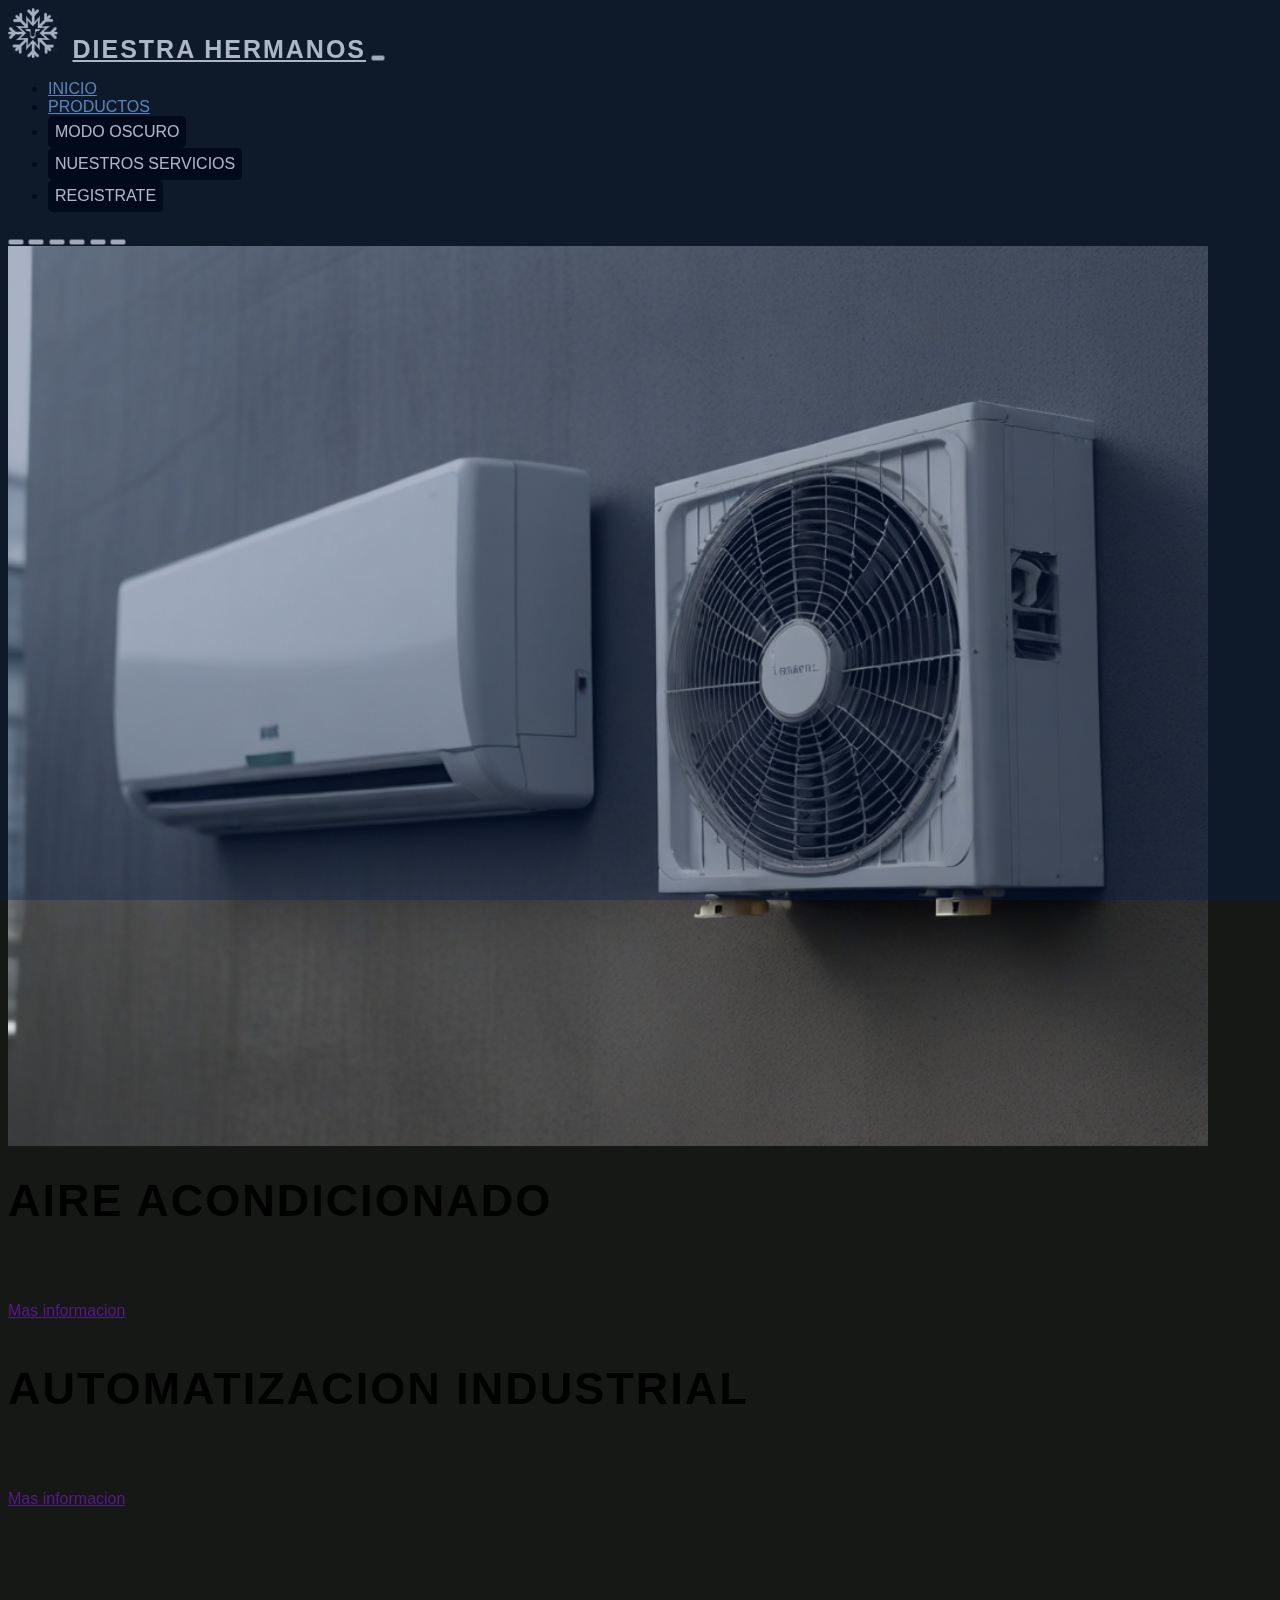
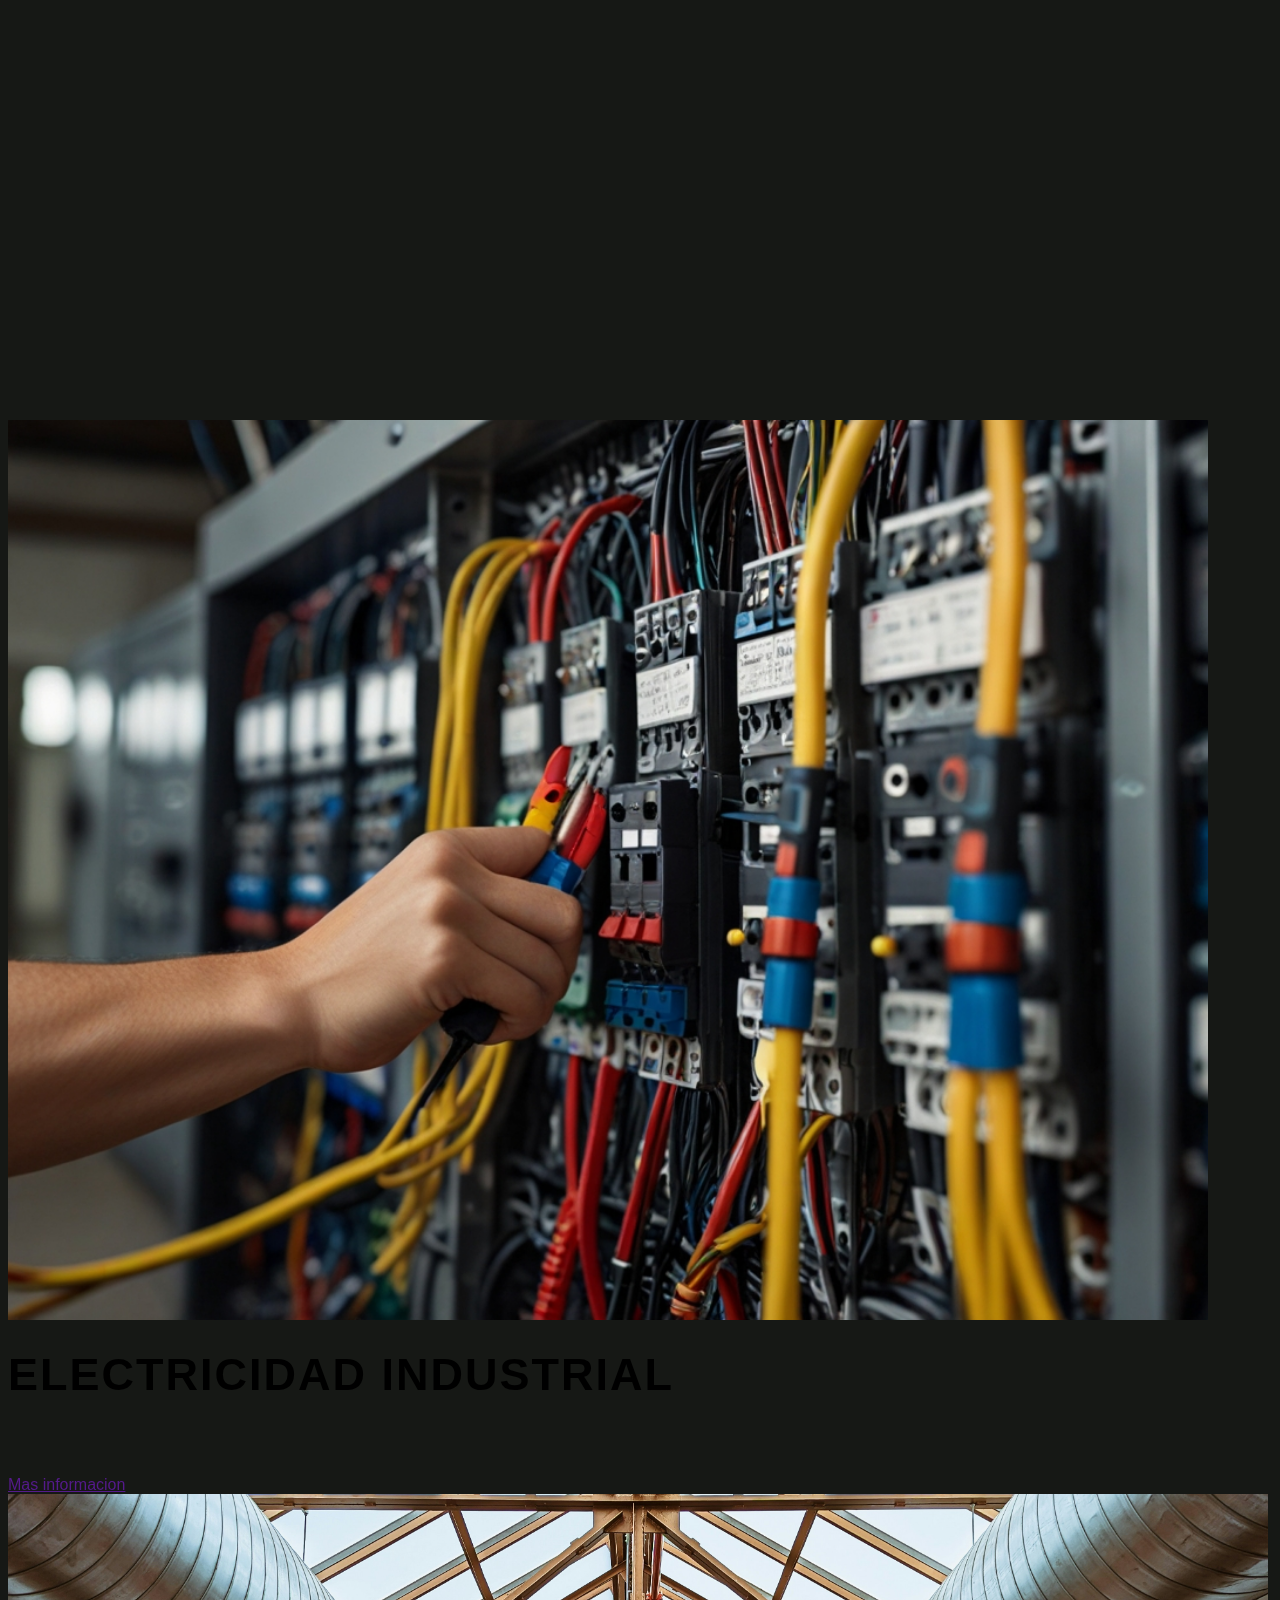
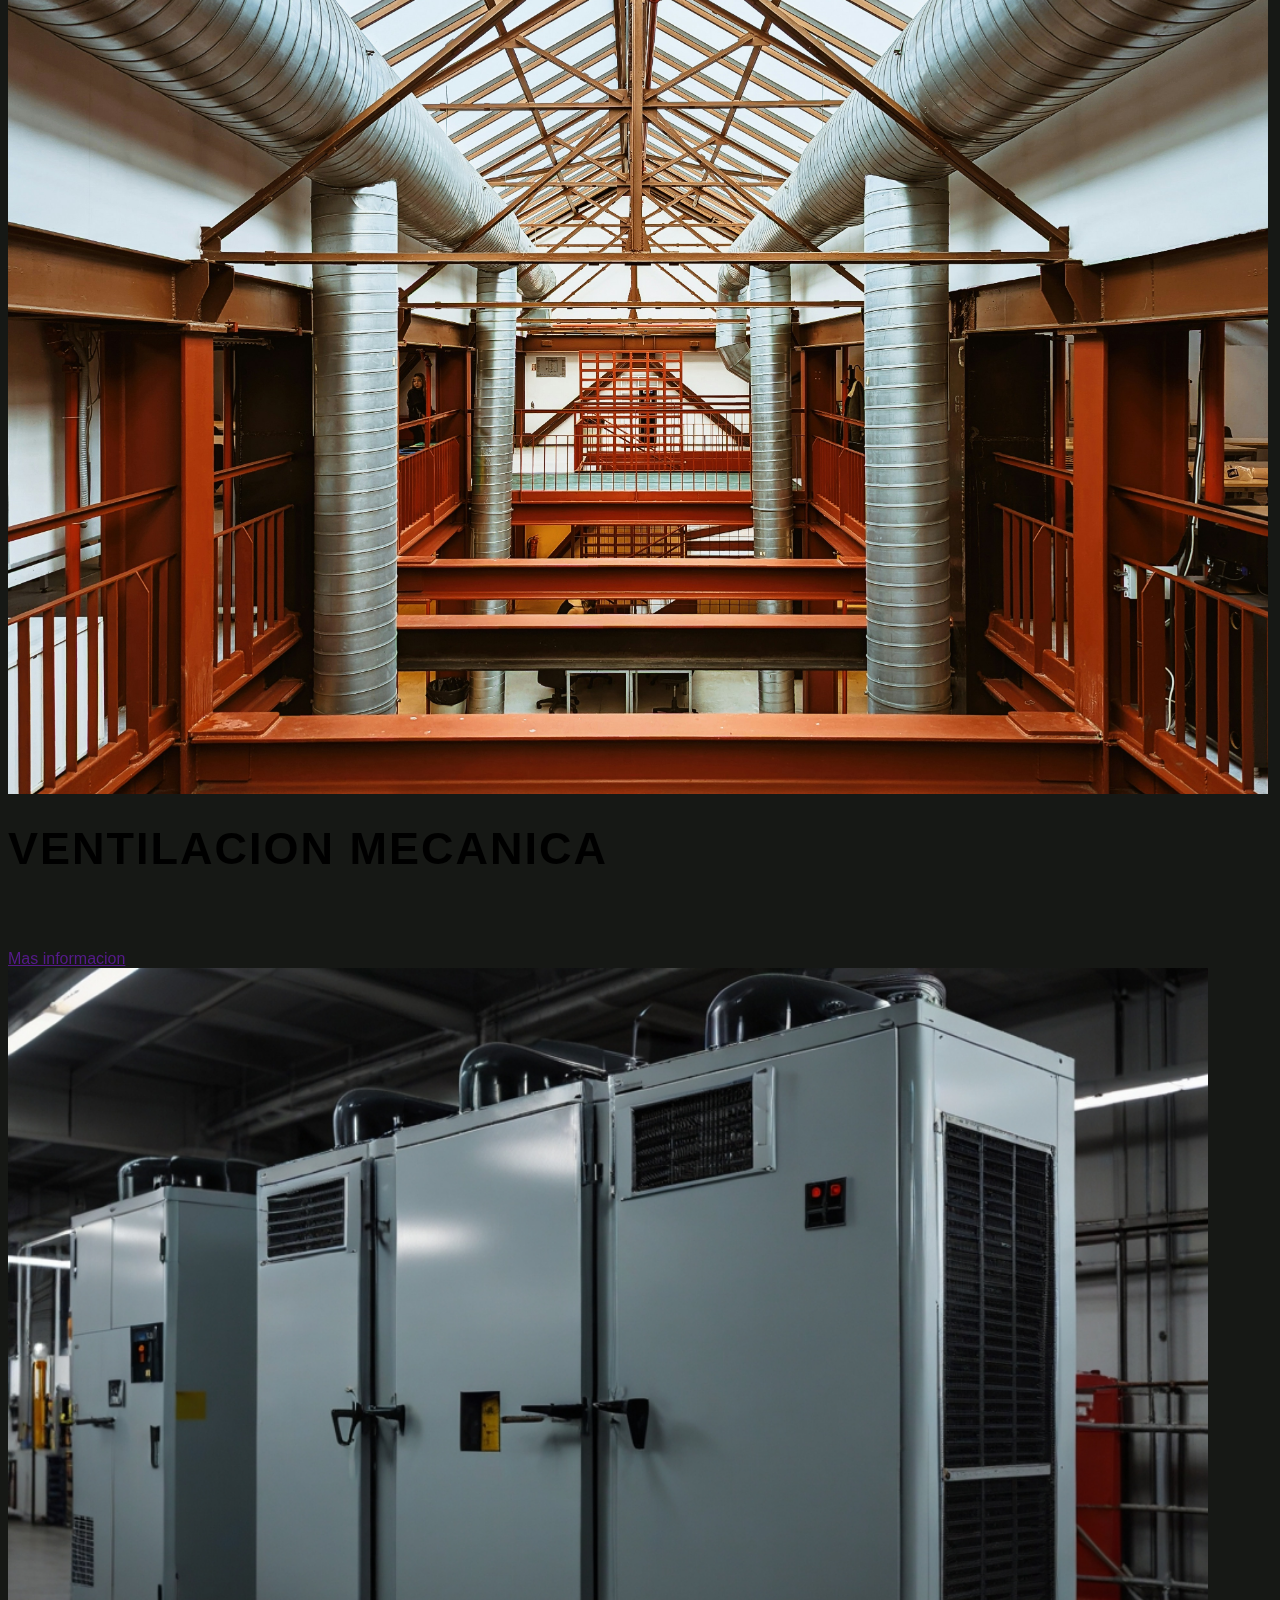
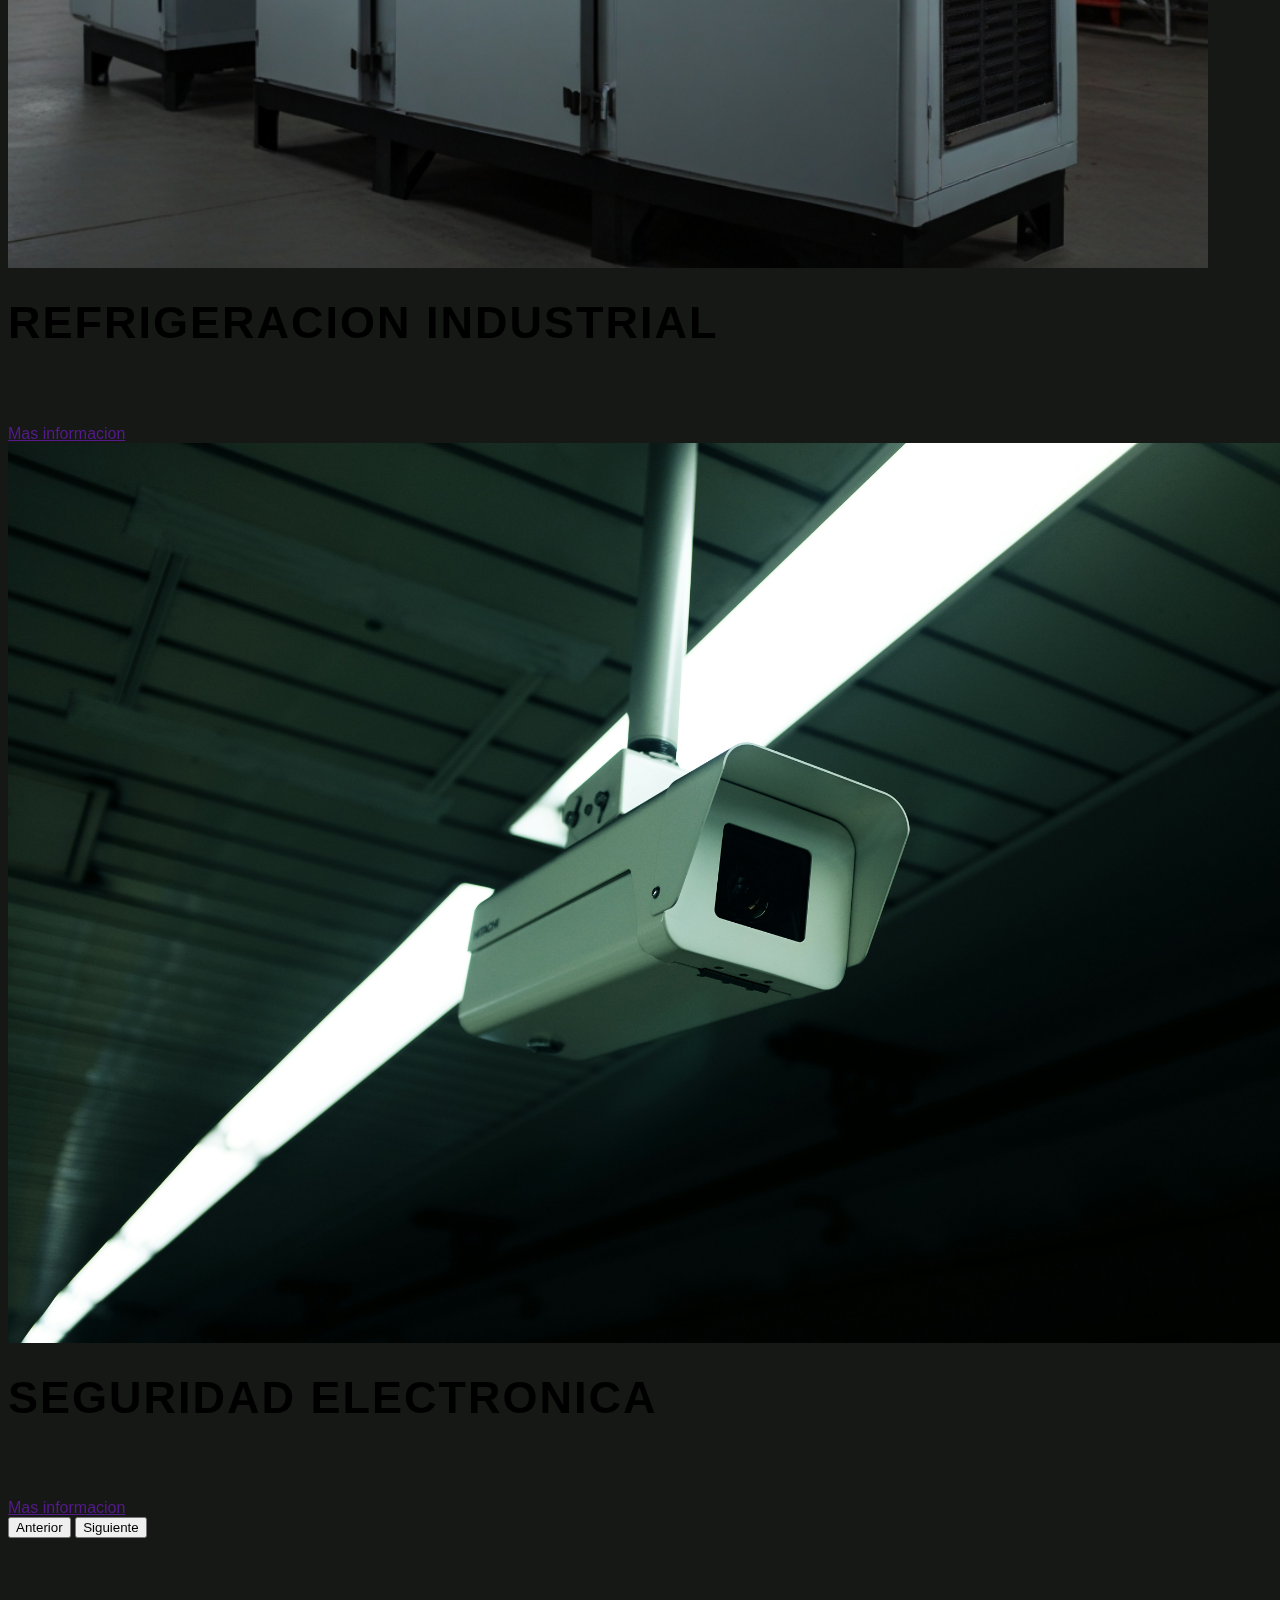
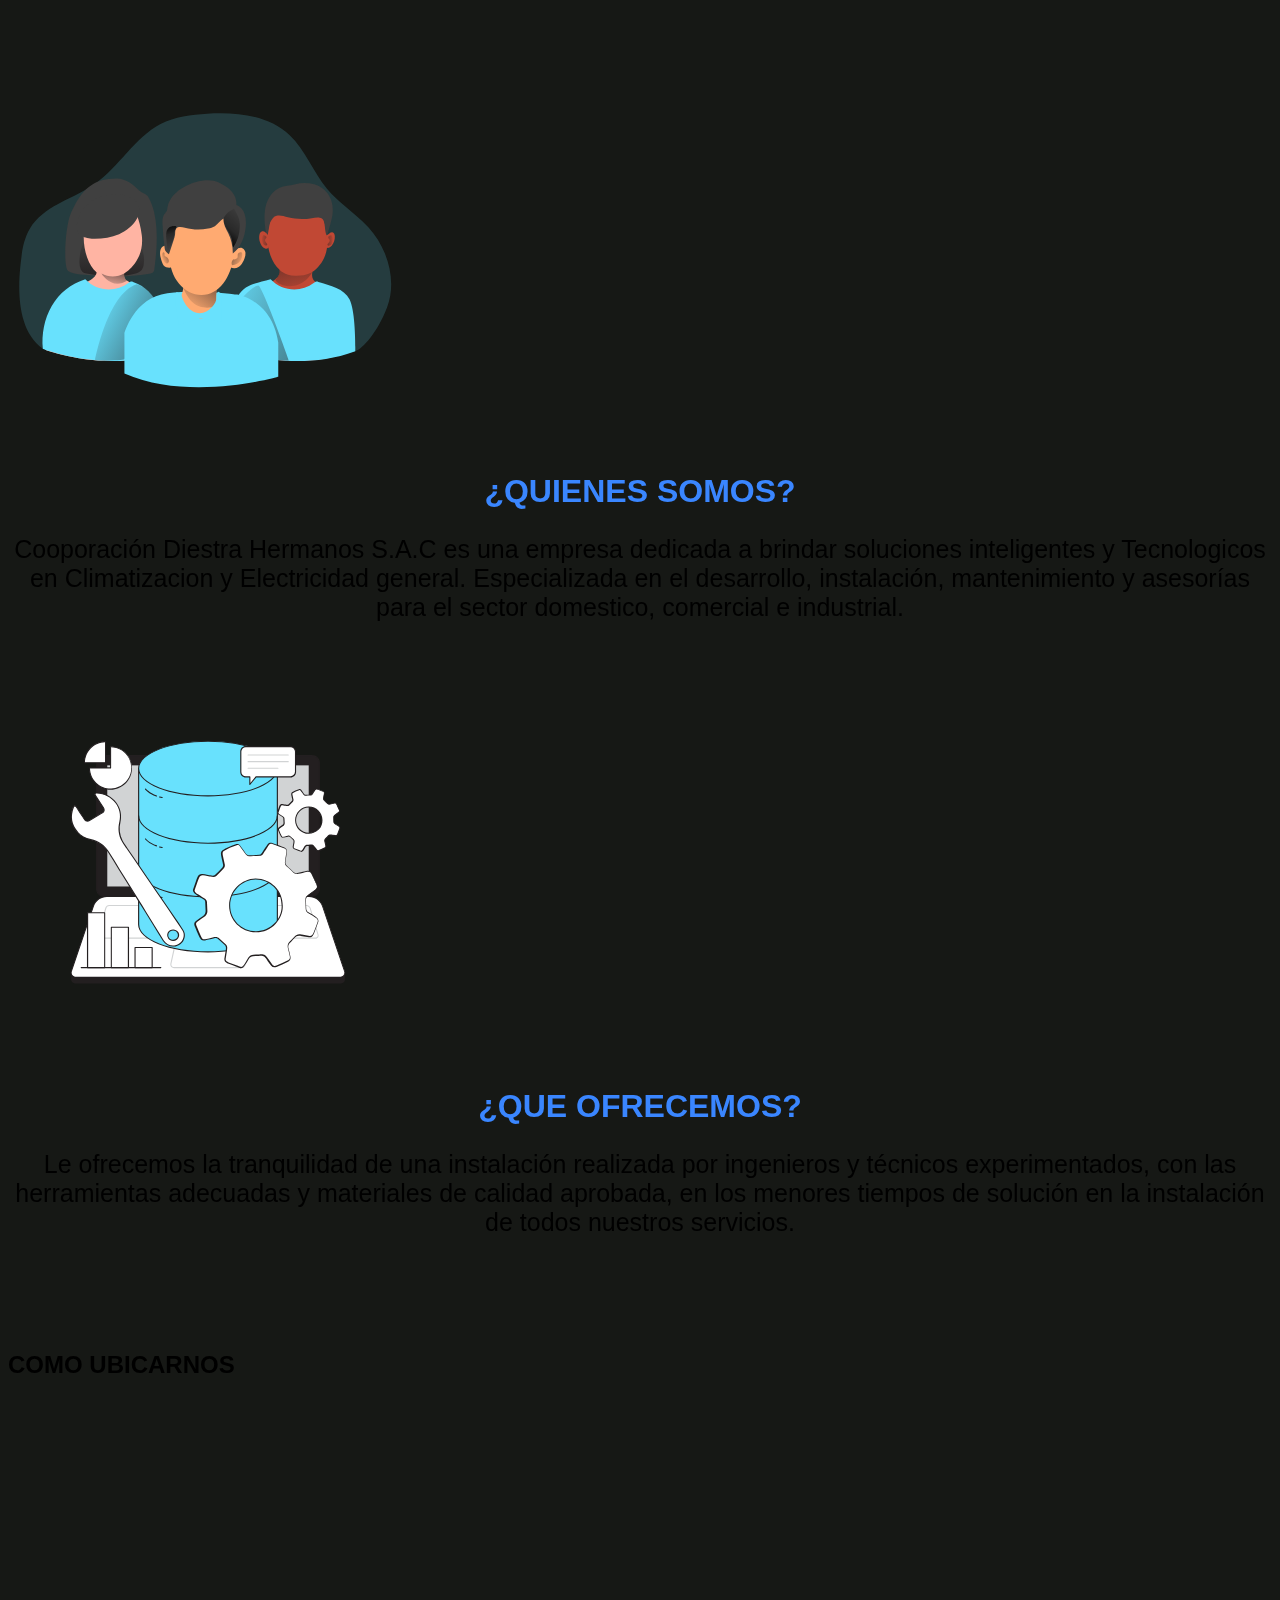
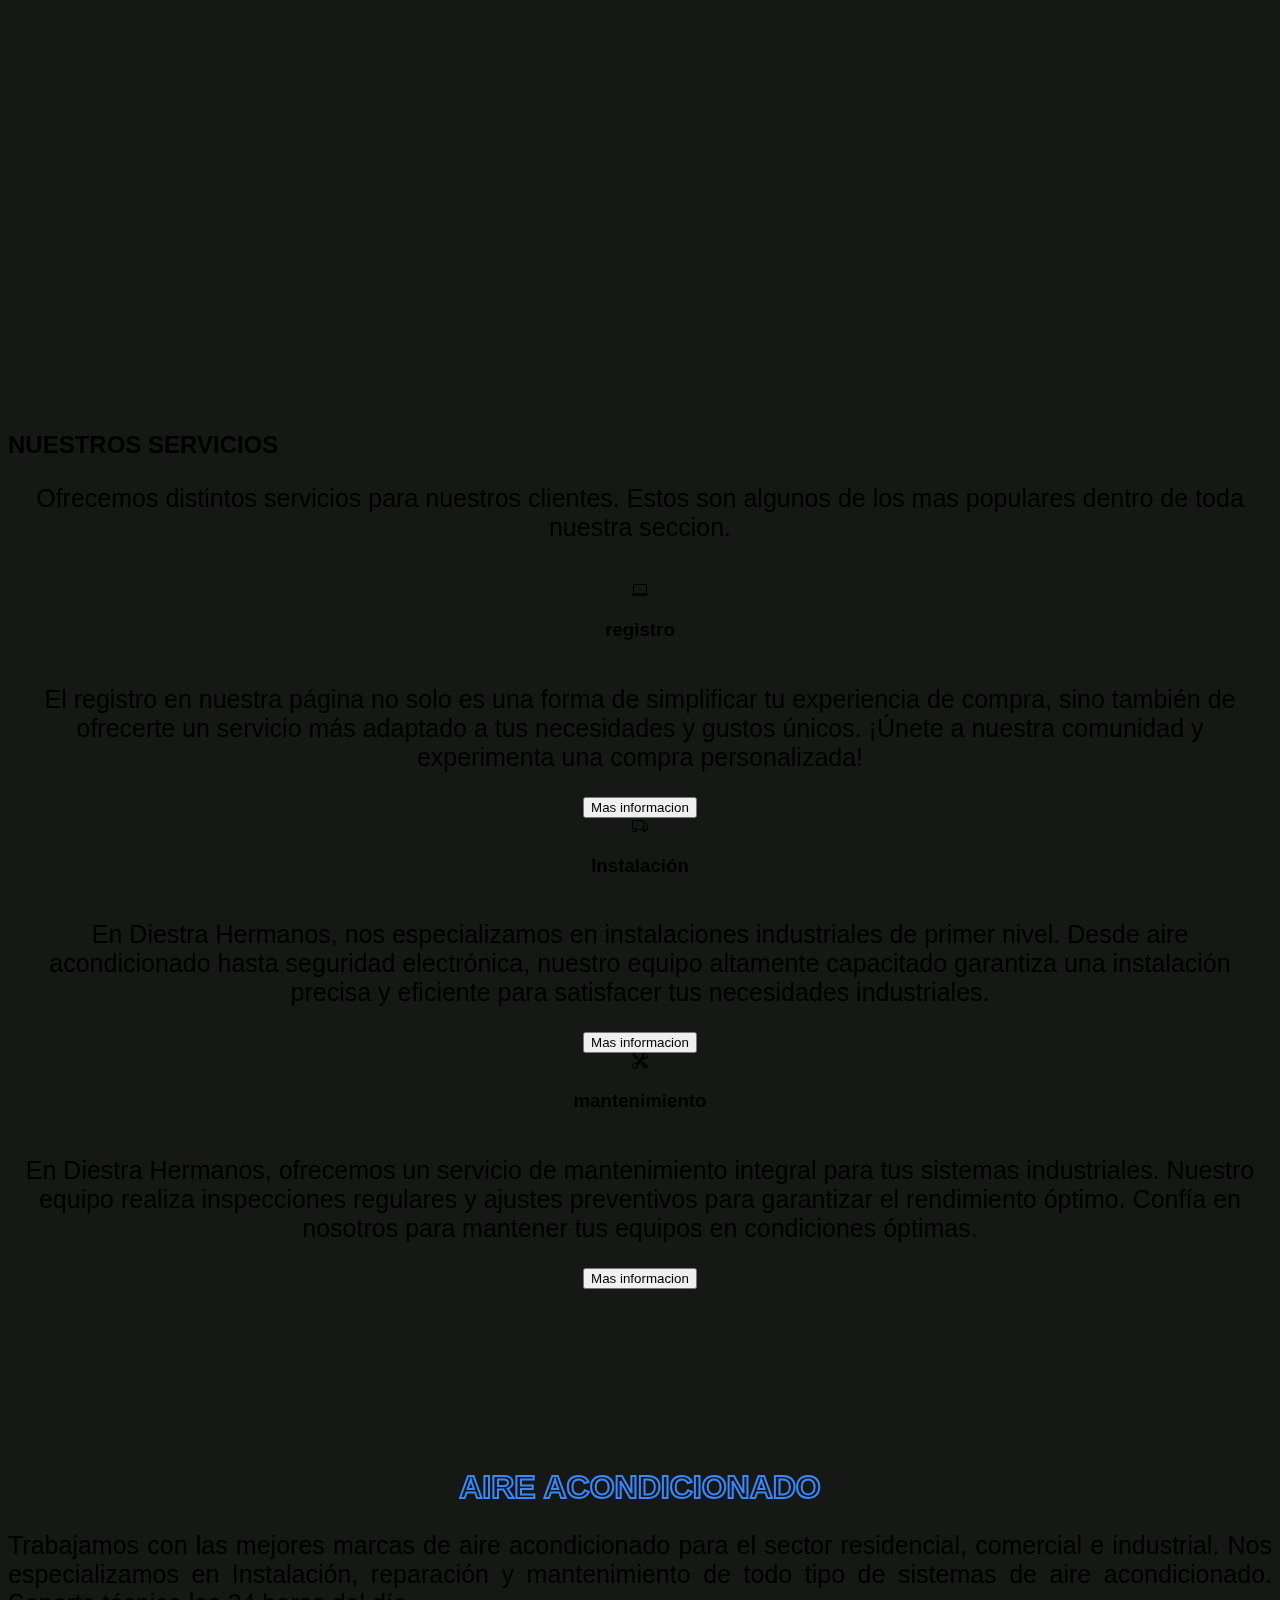
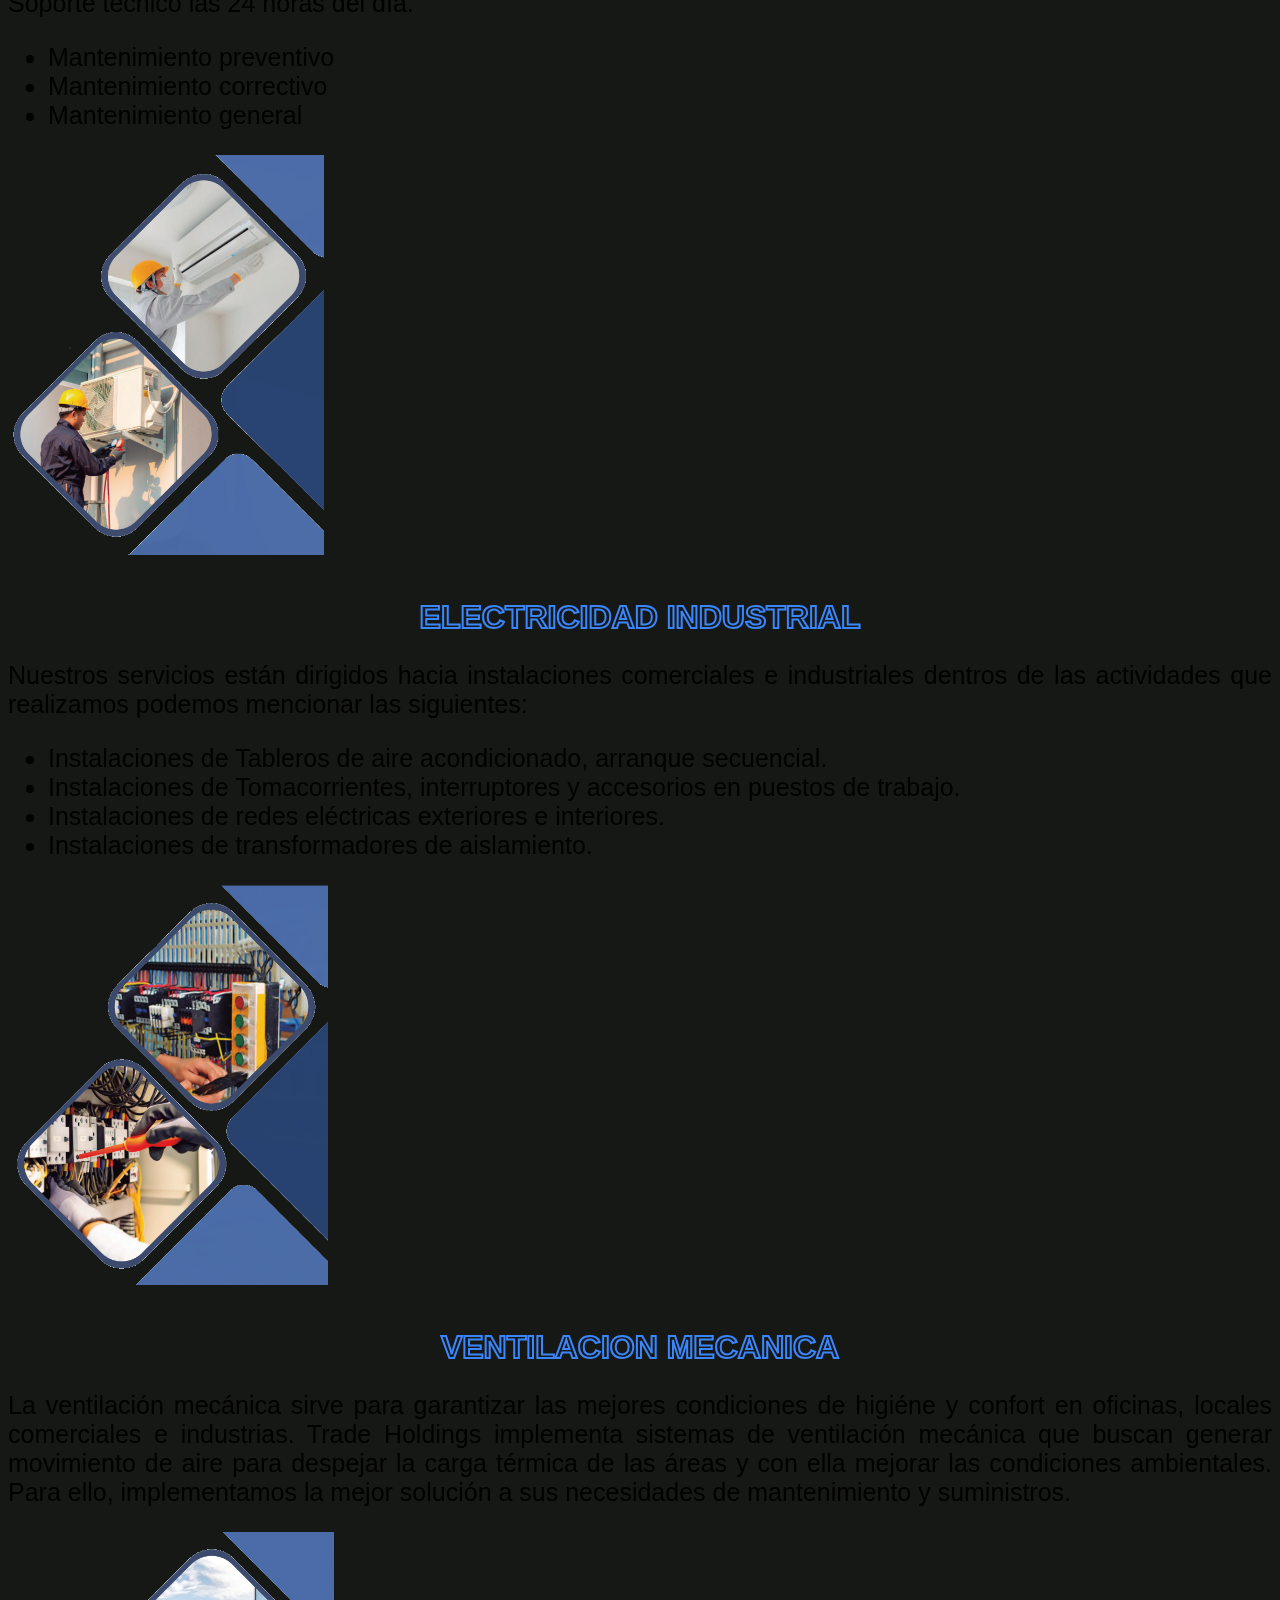
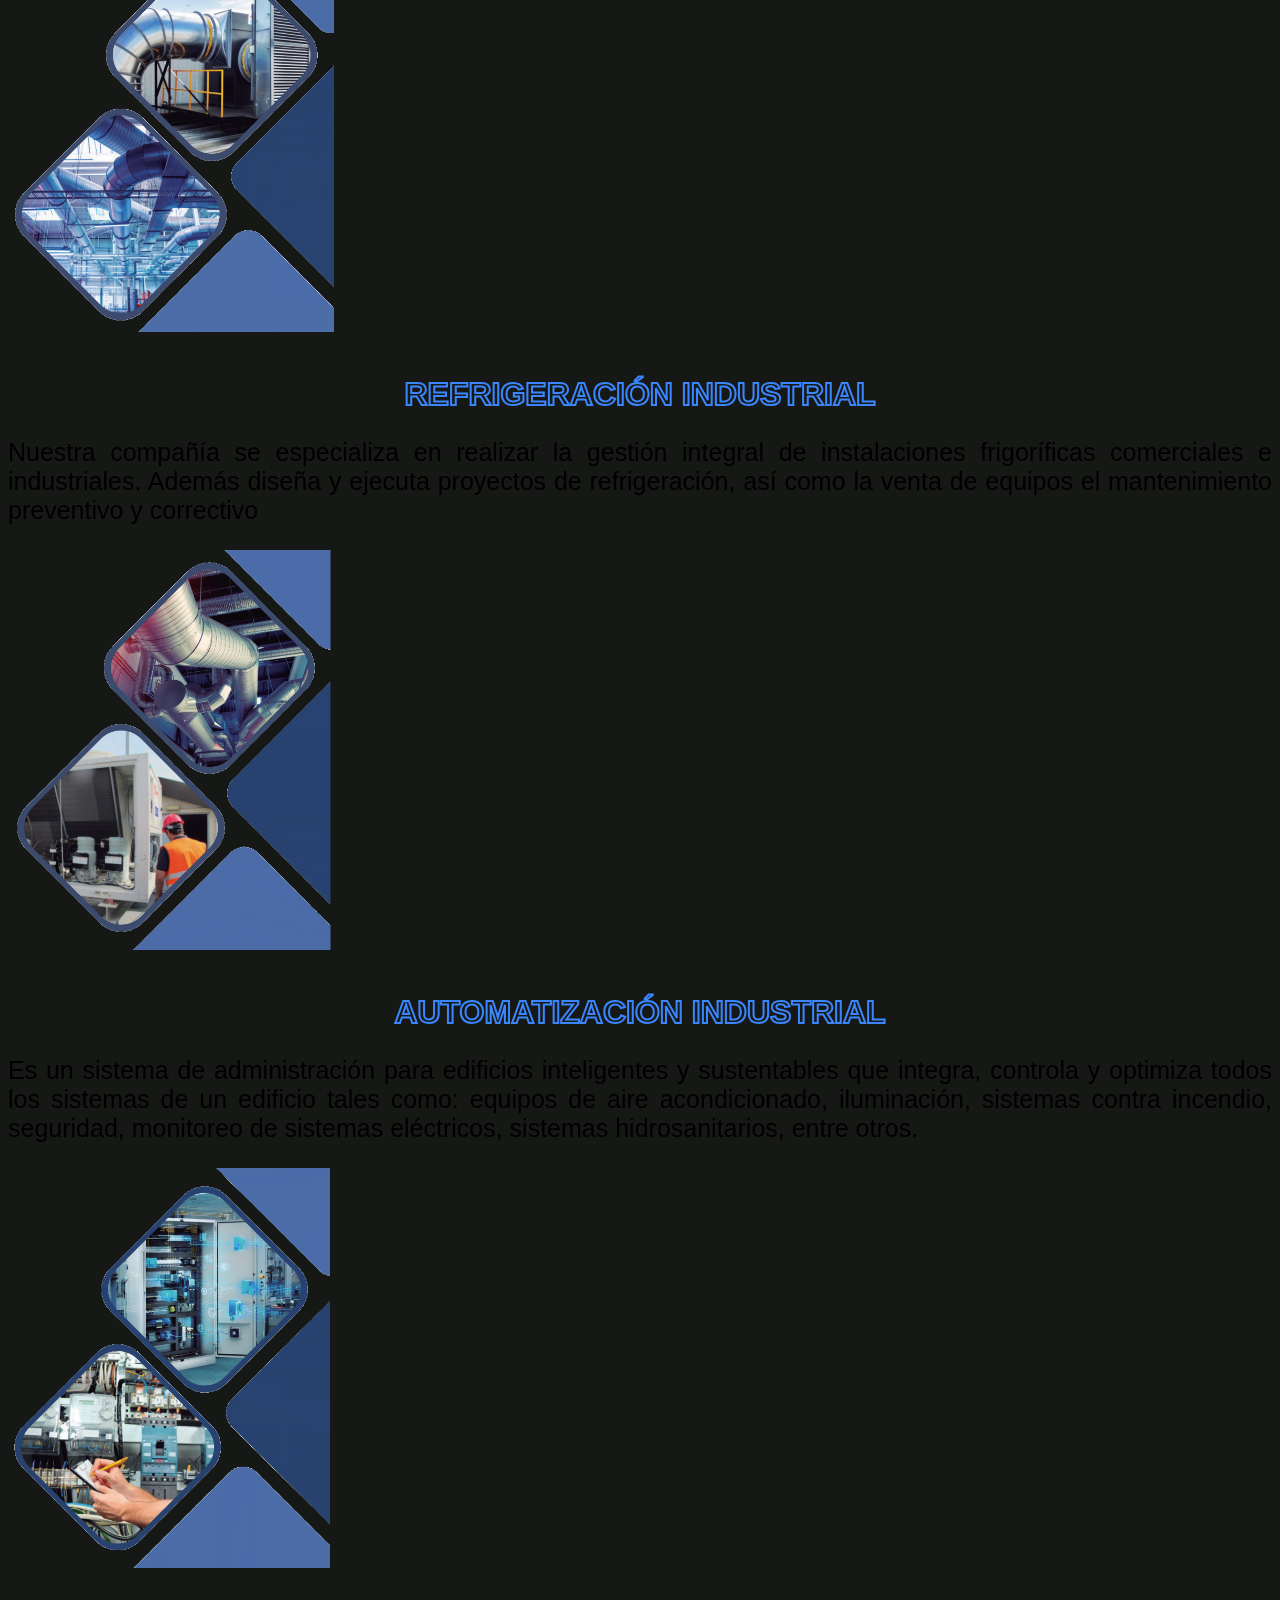
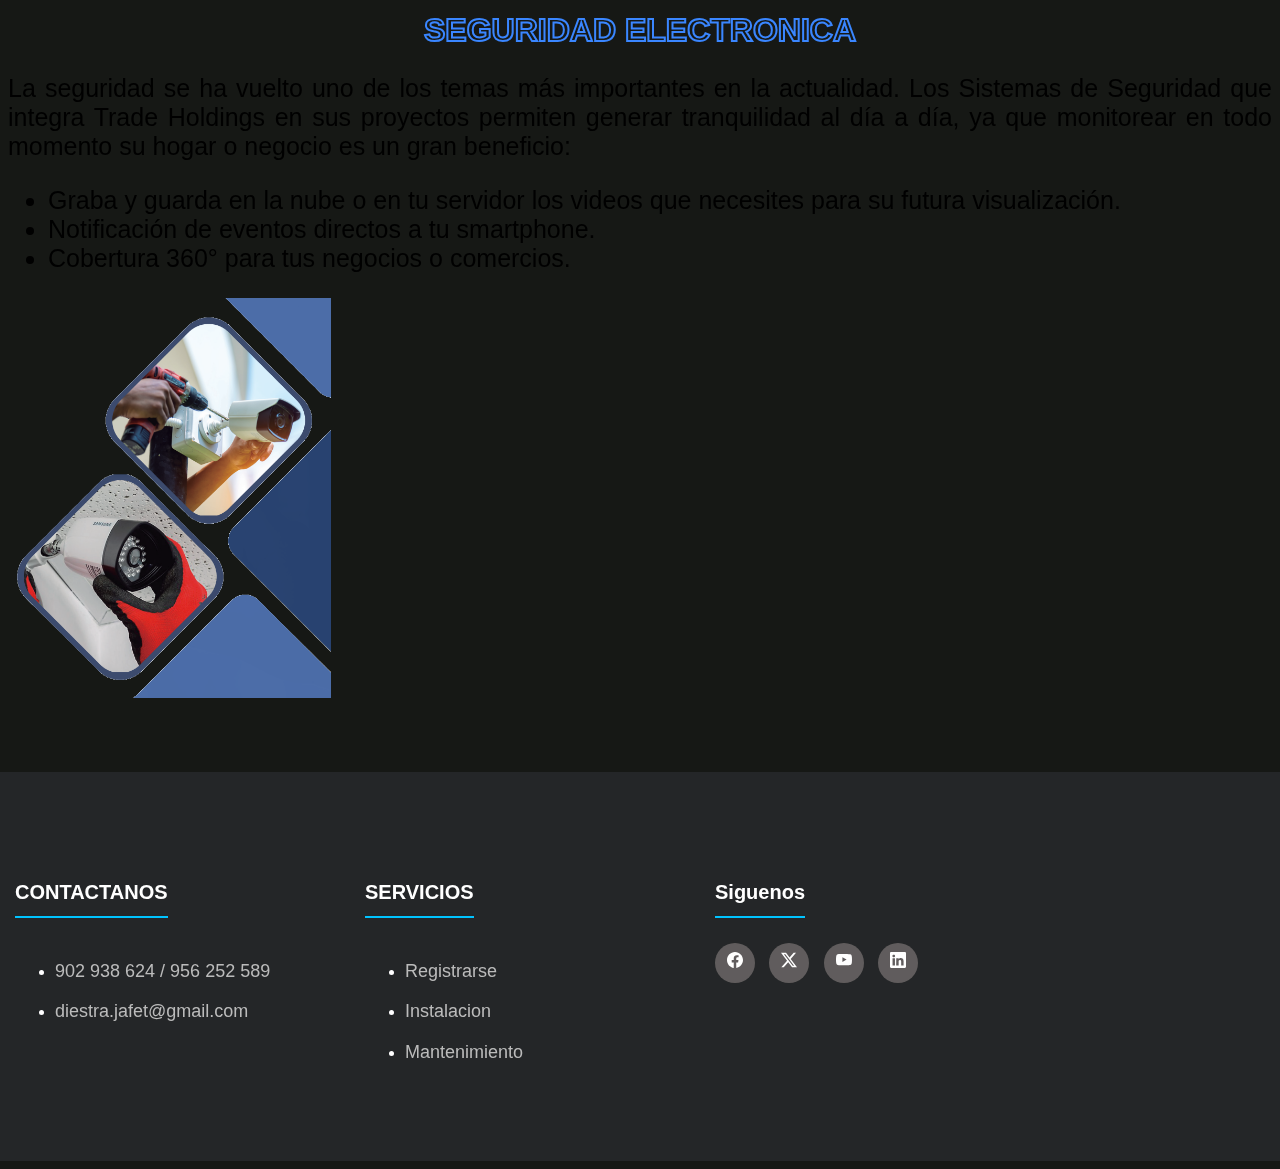
==== Index.html @ 37dc2a73 "Actu 1" ====
<!DOCTYPE html>
<html lang="en">
<head>
    <meta charset="UTF-8">
    <meta name="viewport" content="width=device-width, initial-scale=1.0">
    <link rel="icon" href="imagenes/DH_logo.png">
    <title>CORPORACION DIESTRA HERMANOS</title>
    <link href="https://cdn.jsdelivr.net/npm/bootstrap@5.3.2/dist/css/bootstrap.min.css" rel="stylesheet" integrity="sha384-T3c6CoIi6uLrA9TneNEoa7RxnatzjcDSCmG1MXxSR1GAsXEV/Dwwykc2MPK8M2HN" crossorigin="anonymous">
    <link rel="stylesheet" href="https://cdn.jsdelivr.net/npm/bootstrap-icons@1.11.1/font/bootstrap-icons.css">
    <link rel="stylesheet" href="CSS/estilos.css">
    <script type="text/javascript" src="JS/java-inicio.js"></script>
</head>
<body>
    
<header>
    <nav class="navbar navbar-expand-lg navbar-dark bg-black fixed-top ">
        <div class="container">
            <img src="imagenes/DH_logo.png" class="imglogo">
            <a href="Index.html" class="navbar-brand"> <span class="text-primary">diestra hermanos</a>
            <button class="navbar-toggler" type="button" data-bs-toggle="collapse" data-bs-target="#navbarS" aria-controls="navbarS" aria-expanded="false" 
            aria-label="Toggle-navigation">
            <span class="navbar-toggler-icon"></span>

            </button>
            <div class="collapse navbar-collapse" id="navbarS">
                <ul class="navbar-nav ms-auto mb-2 mb-lg-0">
                    <li class="nav-item">
                        <a href="Index.html" class="nav-link">Inicio</a>
                    </li>
                    <li class="nav-item">
                        <a href="" class="nav-link">PRODUCTOS</a>
                    </li>
                    <li class="nav-item">
                        <button id="bdark">
                                MODO OSCURO
                        </button>
                    </li>
                    <li class="nav-item">
                        <form action="" method="get">
                            <button id="bdark">
                                NUESTROS SERVICIOS
                            </button>
                        </form>
                    </li>
                    <li class="nav-item">
                        <form action="Registro.html" method="get">
                            <button type="submit">
                                REGISTRATE
                        </button>
                        </form>
                    </li>
                </ul>
            </div>
        </div>   
    </nav>
</header>
    <div id="carouselE" class="carousel slide" data-bs-ride="carousel">
        <div class="carousel-indicators">
            <button type="button" data-bs-target="#carouselE" data-bs-slide-to="0" 
            class="active" aria-current="true" aria-label="Slide 1"></button>
            <button type="button" data-bs-target="#carouselE" data-bs-slide-to="1" 
             aria-current="true" aria-label="Slide 2"></button>
            <button type="button" data-bs-target="#carouselE" data-bs-slide-to="2" 
             aria-current="true" aria-label="Slide 3"></button>
            <button type="button" data-bs-target="#carouselE" data-bs-slide-to="3" 
             aria-current="true" aria-label="Slide 4"></button>
            <button type="button" data-bs-target="#carouselE" data-bs-slide-to="4" 
             aria-current="true" aria-label="Slide 5"></button>
            <button type="button" data-bs-target="#carouselE" data-bs-slide-to="5" 
             aria-current="true" aria-label="Slide 6"></button>
        </div>

        <div class="carousel-inner">
            <div class="carousel-item active">
                <img src="imagenes/DH_img_inicio.jpg" class="d-block w-100" style="object-fit: cover;" alt="">
                <div class="carousel-caption">
                    <h5>Aire Acondicionado</h5>
                    <a href="" class="btn btn-primary mt-3">Mas informacion</a>
                </div>
            </div>
            <div class="carousel-item">
                <img src="imagenes/DH_img_inicio1.jpg" class="d-block w-100" style="object-fit: cover;" alt="">
                <div class="carousel-caption">
                    <h5>Automatizacion Industrial</h5>
                    <a href="" class="btn btn-primary mt-3">Mas informacion</a>
                </div>
            </div>
            <div class="carousel-item">
                <img src="imagenes/DH_img_inicio2.jpg" class="d-block w-100" style="object-fit: cover;" alt="">
                <div class="carousel-caption">
                    <h5>Electricidad Industrial</h5>
                    <a href="" class="btn btn-primary mt-3">Mas informacion</a>
                </div>
            </div>
            <div class="carousel-item">
                <img src="imagenes/DH_img_inicio3.jpg" class="d-block w-100" style="object-fit: cover;" alt="">
                <div class="carousel-caption">
                    <h5>Ventilacion Mecanica</h5>
                    <a href="" class="btn btn-primary mt-3">Mas informacion</a>
                </div>
            </div>
            <div class="carousel-item">
                <img src="imagenes/DH_img_inicio4.jpg" class="d-block w-100" style="object-fit: cover;" alt="">
                <div class="carousel-caption">
                    <h5>Refrigeracion Industrial</h5>
                    <a href="" class="btn btn-primary mt-3">Mas informacion</a>
                </div>
            </div>
            <div class="carousel-item">
                <img src="imagenes/DH_img_inicio5.jpg" class="d-block w-100" style="object-fit: cover;" alt="">
                <div class="carousel-caption">
                    <h5>Seguridad Electronica</h5>
                    <a href="" class="btn btn-primary mt-3">Mas informacion</a>
                </div>
            </div>
        </div>
        <button class="carousel-control-prev" type="button" data-bs-target="#carouselE" data-bs-slide="prev">
            <span class="carousel-control-prev-icon" aria-hidden="true"></span>
            <span class="visually-hidden">Anterior</span>
        </button>
        <button class="carousel-control-next" type="button" data-bs-target="#carouselE" data-bs-slide="next">
            <span class="carousel-control-next-icon" aria-hidden="true"></span>
            <span class="visually-hidden">Siguiente</span>
        </button>
    </div>

    <section class="about section-padding">
        <div class="container">
            <div class="row">
                <div class="col-lg-4 col-md-12 col-12">
                    <div class="about-img">
                        <img src="imagenes/DH_img_descripcion.svg" class="img-fluid" height="400px" alt="">
                    </div>
                </div>
                <div class="col-lg-8 col-md-12 col-12 ps-lg-5 mt-md-5">
                    <div class="about-text text-white">
                        <h1>¿QUIENES SOMOS?</h1>
                        <p>
                            Cooporación Diestra Hermanos S.A.C es una
                            empresa dedicada a brindar soluciones inteligentes y Tecnologicos en Climatizacion y
                            Electricidad general. Especializada en el desarrollo, instalación, mantenimiento y asesorías para el sector domestico, comercial e
                            industrial.
                        </p>
                    </div>
                </div>
            <div class="row">
                <div class="col-lg-4 col-md-12 col-12">
                    <div class="about-img">
                        <img src="imagenes/DH_img_descripcion1.svg" class="img-fluid" height="400px" alt="">
                    </div>
                </div>
                <div class="col-lg-8 col-md-12 col-12 ps-lg-5 mt-md-5">
                    <div class="about-text text-white">
                        <h1>¿QUE OFRECEMOS?</h1>
                        <p>
                            Le ofrecemos la tranquilidad de una instalación realizada por ingenieros y técnicos experimentados, con las herramientas
                            adecuadas y materiales de calidad aprobada, en los menores tiempos de solución en la
                            instalación de todos nuestros servicios.
                        </p>
                    </div>
                </div>
            </div>
        </div>
    </section>
    
    <div class="row">
        <div class="col-md-12">
            <div class="section-header text-center text-white pb-5">
                <h2>COMO UBICARNOS</h2>
                <br>
                <iframe src="https://www.google.com/maps/embed?pb=!1m18!1m12!1m3!1d31210.08111480735!2d-77.04281927112923!3d-12.094335293720714!2m3!1f0!2f0!3f0!3m2!1i1024!2i768!4f13.1!3m3!1m2!1s0x9105c8137c30393f%3A0x5268cb2b1c4b162b!2sMiraflores!5e0!3m2!1ses!2spe!4v1713138659868!5m2!1ses!2spe" width="100%" height="500" style="border:0;" allowfullscreen="" loading="lazy" referrerpolicy="no-referrer-when-downgrade"></iframe>
            </div>
        </div>
    </div>

    <section class="service section-padding">
        <div class="container">
            <div class="row">
                <div class="col-md-12">
                    <div class="section-header text-center text-white pb-5">
                        <h2>NUESTROS SERVICIOS</h2>
                        <p>
                            Ofrecemos distintos servicios para nuestros clientes. Estos son 
                            algunos de los mas populares dentro de toda nuestra seccion.
                        </p>
                    </div>
                </div>
            </div>
            <div class="row">
                <div class="col-12 col-md-12 col-lg-4">
                    <div class="card text-white text-center bg-dark pb-2">
                        <div class="card-body">
                            <i class="bi bi-laptop"></i>
                            <h3 class="card-tittle text-uppercase">registro</h3>
                            <p class="lead">
                                El registro en nuestra página no solo es una forma de simplificar 
                                tu experiencia de compra, sino también de ofrecerte un servicio más 
                                adaptado a tus necesidades y gustos únicos. ¡Únete a nuestra comunidad 
                                y experimenta una compra personalizada!
                            </p>
                            <button class="btn bg-primary text-white">Mas informacion</button>
                        </div>
                    </div>
                </div>
                <div class="col-12 col-md-12 col-lg-4">
                    <div class="card text-white text-center bg-dark pb-2">
                        <div class="card-body">
                            <i class="bi bi-truck"></i>
                            <h3 class="card-tittle text-uppercase">Instalación</h3>
                            <p class="lead">
                                En Diestra Hermanos, nos especializamos en instalaciones industriales de primer nivel. Desde aire acondicionado hasta seguridad electrónica, nuestro equipo altamente capacitado garantiza una instalación precisa y eficiente para satisfacer tus necesidades industriales.
                            </p>
                            <button class="btn bg-primary text-white">Mas informacion</button>
                        </div>
                    </div>
                </div>
                <div class="col-12 col-md-12 col-lg-4">
                    <div class="card text-white text-center bg-dark pb-2">
                        <div class="card-body">
                            <i class="bi bi-tools"></i>
                            <h3 class="card-tittle text-uppercase">mantenimiento</h3>
                            <p class="lead ">
                                En Diestra Hermanos, ofrecemos un servicio de mantenimiento integral para tus sistemas industriales. Nuestro equipo realiza inspecciones regulares y ajustes preventivos para garantizar el rendimiento óptimo. Confía en nosotros para mantener tus equipos en condiciones óptimas.
                            </p>
                            <button class="btn bg-primary text-white">Mas informacion</button>
                        </div>
                    </div>
                </div>
            </div>
        </div>
    </section>

    <section class="about section-padding">
        <div class="container">
            <div class="row">
                <div class="col-lg-8 col-md-12 col-12 ps-lg-5 mt-md-5">
                    <div class="about-text text-white">
                        <h1 class="serviciosDH">aire acondicionado</h1>
                        <p class="pserviciosDH">
                            Trabajamos con las mejores marcas de 
                            aire acondicionado para el sector residencial, comercial e industrial. Nos especializamos en Instalación, reparación y 
                            mantenimiento de todo tipo de sistemas 
                            de aire acondicionado. Soporte técnico 
                            las 24 horas del día.
                        </p>
                        <ul class="listado-servicio">
                            <li>Mantenimiento preventivo</li>
                            <li>Mantenimiento correctivo</li>
                            <li>Mantenimiento general</li>
                        </ul>
                    </div>
                </div>
                <div class="col-lg-4 col-md-12 col-12">
                    <div class="about-img">
                        <img src="imagenes/DH_img_servicio1.png" class="img-fluid" height="400px" alt="">
                    </div>
                </div>
            </div>
        </div>
        <div class="container">
            <div class="row">
                <div class="col-lg-8 col-md-12 col-12 ps-lg-5 mt-md-5">
                    <div class="about-text text-white">
                        <h1 class="serviciosDH">electricidad industrial</h1>
                        <p class="pserviciosDH">
                            Nuestros servicios están dirigidos hacia 
                            instalaciones comerciales e industriales 
                            dentros de las actividades que realizamos podemos mencionar las siguientes:
                        </p>
                        <ul class="listado-servicio">
                            <li>Instalaciones de Tableros de aire acondicionado, arranque secuencial.</li>
                            <li>Instalaciones de Tomacorrientes, interruptores y accesorios en puestos de trabajo.</li>
                            <li>Instalaciones de redes eléctricas exteriores e interiores.</li>
                            <li>Instalaciones de transformadores de aislamiento.</li>
                        </ul>
                    </div>
                </div>
                <div class="col-lg-4 col-md-12 col-12">
                    <div class="about-img">
                        <img src="imagenes/DH_img_servicio2.png" class="img-fluid" height="400px" alt="">
                    </div>
                </div>
            </div>
        </div>
        <div class="container">
            <div class="row">
                <div class="col-lg-8 col-md-12 col-12 ps-lg-5 mt-md-5">
                    <div class="about-text text-white">
                        <h1 class="serviciosDH">ventilacion mecanica</h1>
                        <p class="pserviciosDH">
                            La ventilación mecánica sirve para garantizar las mejores condiciones de higiéne y confort en oficinas, locales comerciales e industrias. Trade Holdings 
                            implementa sistemas de ventilación mecánica que buscan generar movimiento 
                            de aire para despejar la carga térmica de 
                            las áreas y con ella mejorar las condiciones ambientales. Para ello, implementamos la mejor solución a sus necesidades 
                            de mantenimiento y suministros.
                        </p>
                    </div>
                </div>
                <div class="col-lg-4 col-md-12 col-12">
                    <div class="about-img">
                        <img src="imagenes/DH_img_servicio3.png" class="img-fluid" height="400px" alt="">
                    </div>
                </div>
            </div>
        </div>
        <div class="container">
            <div class="row">
                <div class="col-lg-8 col-md-12 col-12 ps-lg-5 mt-md-5">
                    <div class="about-text text-white">
                        <h1 class="serviciosDH">Refrigeración industrial</h1>
                        <p class="pserviciosDH">
                            Nuestra compañía se especializa en realizar la gestión integral de instalaciones 
                            frigoríficas comerciales e industriales. 
                            Además diseña y ejecuta proyectos de 
                            refrigeración, así como la venta de equipos el mantenimiento preventivo y correctivo
                        </p>
                    </div>
                </div>
                <div class="col-lg-4 col-md-12 col-12">
                    <div class="about-img">
                        <img src="imagenes/DH_img_servicio4.png" class="img-fluid" height="400px" alt="">
                    </div>
                </div>
            </div>
        </div>
        <div class="container">
            <div class="row">
                <div class="col-lg-8 col-md-12 col-12 ps-lg-5 mt-md-5">
                    <div class="about-text text-white">
                        <h1 class="serviciosDH">automatización industrial</h1>
                        <p class="pserviciosDH">
                            Es un sistema de administración para edificios inteligentes y sustentables que integra, controla y optimiza todos los sistemas de un edificio tales como: equipos de 
                            aire acondicionado, iluminación, sistemas 
                            contra incendio, seguridad, monitoreo de 
                            sistemas eléctricos, sistemas hidrosanitarios, entre otros.
                        </p>
                    </div>
                </div>
                <div class="col-lg-4 col-md-12 col-12">
                    <div class="about-img">
                        <img src="imagenes/DH_img_servicio5.png" class="img-fluid" height="400px" alt="">
                    </div>
                </div>
            </div>
        </div>
        <div class="container">
            <div class="row">
                <div class="col-lg-8 col-md-12 col-12 ps-lg-5 mt-md-5">
                    <div class="about-text text-white">
                        <h1 class="serviciosDH">seguridad electronica</h1>
                        <p class="pserviciosDH">
                            La seguridad se ha vuelto uno de los temas más importantes en la actualidad. 
                            Los Sistemas de Seguridad que integra 
                            Trade Holdings en sus proyectos permiten generar tranquilidad al día a día, ya 
                            que monitorear en todo momento su hogar o negocio es un gran beneficio:
                        </p>
                        <ul class="listado-servicio">
                            <li>Graba y guarda en la nube o en tu servidor los videos que necesites para su futura visualización.</li>
                            <li>Notificación de eventos directos a tu smartphone.</li>
                            <li>Cobertura 360° para tus negocios o comercios.</li>
                        </ul>
                    </div>
                </div>
                <div class="col-lg-4 col-md-12 col-12">
                    <div class="about-img">
                        <img src="imagenes/DH_img_servicio6.png" class="img-fluid" height="400px" alt="">
                    </div>
                </div>
            </div>
        </div>
    </section>

    <section class="containerfooter">

    <footer class="footer">
        <div class="container">
            <div class="footer-row">
                <div class="footer-links">
                    <h4>CONTACTANOS</h4>
                    <ul>
                        <li><a href="#">902 938 624 / 956 252 589</a></li>
                        <li><a href="#">diestra.jafet@gmail.com</a></li>
                    </ul>
                </div>
                <div class="footer-links">
                    <h4>SERVICIOS</h4>
                    <ul>
                        <li><a href="">Registrarse</a></li>
                        <li><a href="">Instalacion</a></li>
                        <li><a href="">Mantenimiento</a></li>
                    </ul>
                </div>
                
                <div class="footer-links">
                    <h4>Siguenos</h4>
                    <div class="social-links">
                        <a href=""><img src="imagenes/facebook.svg" alt=""></a>
                        <a href=""><img src="imagenes/twitter-x.svg" alt=""></a>
                        <a href=""><img src="imagenes/youtube.svg" alt=""></a>
                        <a href=""><img src="imagenes/linkedin.svg" alt=""></a>
                    </div>
                </div>
            </div>
        </div>
    </footer>
    </section>

    <div class="go-top-container">
        <div class="go-top-button">
            <i class="bi bi-chevron-up"></i>
        </div>
    </div>
    <script src="JS/btnarriba.js"></script>
    <script src="https://cdn.jsdelivr.net/npm/bootstrap@5.3.2/dist/js/bootstrap.bundle.min.js" integrity="sha384-C6RzsynM9kWDrMNeT87bh95OGNyZPhcTNXj1NW7RuBCsyN/o0jlpcV8Qyq46cDfL" crossorigin="anonymous"></script>
    <script>
        const bdark = document.querySelector('#bdark');
        const body = document.querySelector('body');
        const h1 = document.querySelector('h1');
        const pAll = document.querySelectorAll('p');
        const h2All = document.querySelectorAll('h2');
        const divP = document.querySelectorAll('div .lead');

        load();

        bdark.addEventListener('click', e =>{
            body.classList.toggle('darkmode');
            h1.classList.toggle('darkmode');
            pAll.forEach(item => {
                item.classList.toggle('darkmode');
            });
            h2All.forEach(item => {
                item.classList.toggle('darkmode');
            });
            divP.forEach(item => {
                item.classList.toggle('darkmode');
            });
            store(
                body.classList.contains('darkmode')         
            );
        });

        function load(){
            const darkmode = localStorage.getItem('darkmode');
            if(!darkmode){
                store('false');
            }else if(darkmode == 'true'){
                body.classList.add('darkmode');
                h1.classList.add('darkmode');
                pAll.forEach(item => {
                    item.classList.toggle('darkmode');
                });
                h2All.forEach(item => {
                    item.classList.toggle('darkmode');
                });
                divP.forEach(item => {
                    item.classList.toggle('darkmode');
                });
            }
        }
        function store(value){
            localStorage.setItem('darkmode',value);
        }
    </script>
</body>
</html>
---- CSS/estilos.css ----
*{
    font-family: Arial, Helvetica, sans-serif;
}

body{
    background: #161815;
    transition: all 0.5s;
}

h1{
    color: #3a86ff;
    text-align: center;
    font-weight: bold;
    
}

.container .serviciosDH{
    color: transparent;
    text-transform: uppercase;
    -webkit-text-stroke: 2px #3a86ff;
}

.container .pserviciosDH{
    text-align: justify;
}

.container .listado-servicio{
    font-size: 25px;
}

.container .row{
    margin-top: 40px;
}

p{
    font-size: 25px;
    text-align: center;
}

.imglogo{
    width: 50px;
    height: 50px; 
    margin-right: 10px;
}

.section-padding{
    padding: 70px 0;
}

.carousel-item{
    height: 100%;
    min-height: 700px;
}

.carousel-caption{
    bottom: 100px;
    z-index: 2;
}

.carousel-caption h5{
    font-size: 45px;
    text-transform: uppercase;
    letter-spacing: 2px;
    margin-top: 25px;
}

.carousel-caption p{
    width: 60%;
    margin: auto;
    font-size: 18px;
    line-height: 1.9;
    
}

.carousel-inner::before{
    content: '';
    position: absolute;
    width: 100%;
    height: 100%;
    top: 0;
    left: 0;
    background: rgb(0, 30, 82, 0.327);
    z-index: 1;
}

.navbar-nav a{
    font-size: 16px;
    text-transform: uppercase;
    color: #8AB3EC;
}

.navbar-dark .navbar-brand{
    color: #fff;
    font-size: 25px;
    text-transform: uppercase;
    font-weight: bold;
    letter-spacing: 2px;
}

.navbar-light .navbar-brand:focus, .navbar-light .navbar-brand:hover{
    color: #000;
}

.w-100{
    height: 100vh;
}

.navbar-toggler{
    padding: 1px 5px;
    font-size: 18px;
    line-height: 0.3;
}

.services .card-body i{
    font-size: 50px;
}

.team .card-body i{
    font-size: 20px;
}

.fore-control{
    width: 100%;
}

@media(max-width: 767px){
    .navbar-nav{
        text-align: center;
    }
    .carousel-item{
        height: 70vh;
    }
    .w-100{
        height: 100vh;
    }
    .carousel-caption{
        bottom: 125px;
    }
    .carousel-caption h5{
        font-size: 17px;
    }
    .carousel-caption a{
        padding: 10px 15px;
        font-size: 15px;
    }
    .carousel-caption p{
        width: 100%;
        line-height: 1.5;
        font-size: 12px;
    }
    .about-text{
        padding-top: 50px;
    }
    .card{
        margin-bottom: 30px;
    }
    .section-padding{
        padding: 50px 0;
    }
}

/*Modo oscuro*/
li button{
    border-radius: 5px;
    cursor: pointer;
    font-size: 1em;
    padding: 7px;
    border: none;
    background: black;
    color: white;
}
li button:hover{
    background-color: white;
    color: black;
}

body.darkmode{
    background-color: rgb(252, 252, 255);
}
p.darkmode{
    color: #000;
}
h2.darkmode{
    color: #000;
    font-weight: bold;
}

div .lead.darkmode{
    color: white;
}
div .card-text.darkmode{
    color: white;
}
div .socials.darkmode{
    color: white;
}

/* boton arriba */
.go-top-container{
    position: fixed;
    bottom: 1rem;
    right: 1rem;
    width: 6.6rem;
    height: 6.6rem;
    z-index: -1;
}

.go-top-button{
    width: 0rem;
    height: 0rem;
    background: #2071b2;
    border-radius: 50%;
    cursor: pointer;
    transition: .2s;
    top: 40%;
    left: 40%;
    transform: translate(-50%, -50%);
    z-index: -1;
}

.go-top-button i{
    position: absolute;
    font-size: 1.7rem;
    top: 48%;
    left: 50%;
    transform: translate(-50%, -50%) scale(0);
    color: #fff;
    transition: .2s;
}

.show{
    z-index: 10;
}

.show .go-top-button{
    animation: popup .3s ease-in-out;
    width: 5.6rem;
    height: 5.6rem;
    z-index: 11;
    opacity: 0.7;
}

.show i{
    transform: translate(-50%, -50%) scale(1);
}

@keyframes popup{
    0%{
        width: 0rem;
        height: 0rem;
    }
    50%{
        width: 5rem;
        height: 5rem;
    }
    100%{
        width: 6.6rem;
        height: 6.6rem;
    }
}   


/*estilos de cartas*/
.card {
    height: 100%; 
    margin: 0%;
    display: flex;
    flex-direction: column;
    justify-content: space-between;
}

.card-body {
    display: flex;
    flex-direction: column;
    justify-content: center;
    align-items: center;
    text-align: center;
}

.card img {
    width: 100%; 
    max-width: 100%; 
    display: block;
    margin: 0 auto;
}

.card-text {
    text-align: center;
}

.socials {
    display: flex;
    justify-content: center;
    gap: 10px; 
}

/*estilos footer*/
.containerfooter{
    color: #fff;
    font-family: 'Segoe UI', Tahoma, Geneva, Verdana, sans-serif;
    line-height: 1.4;
    display: grid;
    place-content: center;
}

.containerfooter .container{
    
    margin: 0 auto;
}
footer{
    background-color: #242628;
    width: 100vw;
    padding: 80px 0;
}

.footer-row{
    display: flex;
    flex-wrap: wrap;
}

.footer-links{
    width: 25%;
    padding: 0 15px;
}

.footer-links h4{
    font-size: 20px;
    color: #fff;
    margin-bottom: 25px;
    border-bottom: 2px solid#00c3ff;
    padding-bottom: 10px;
    display: inline-block;
}

.footer-links ul li a{
    font-size: 18px;
    text-decoration: none;
    color: #bbbbbb;
    display: block;
    margin-bottom: 15px;
    transition: all .3s ease;
}

.footer-links ul li a:hover{
    color: #ffffff;
    padding-left: 6px;
}

.social-links a{
    display: inline-block;
    min-height: 40px;
    width: 40px;
    background-color: rgba(102, 97, 97, 0.925);
    margin: 0 10px 10px 0;
    text-align: center;
    line-height: 40px;
    border-radius: 50%;
    color: #ffffff;
    transition: all .5s ease;
}

.social-links a:hover{
    background-color: #00c3ff;
}
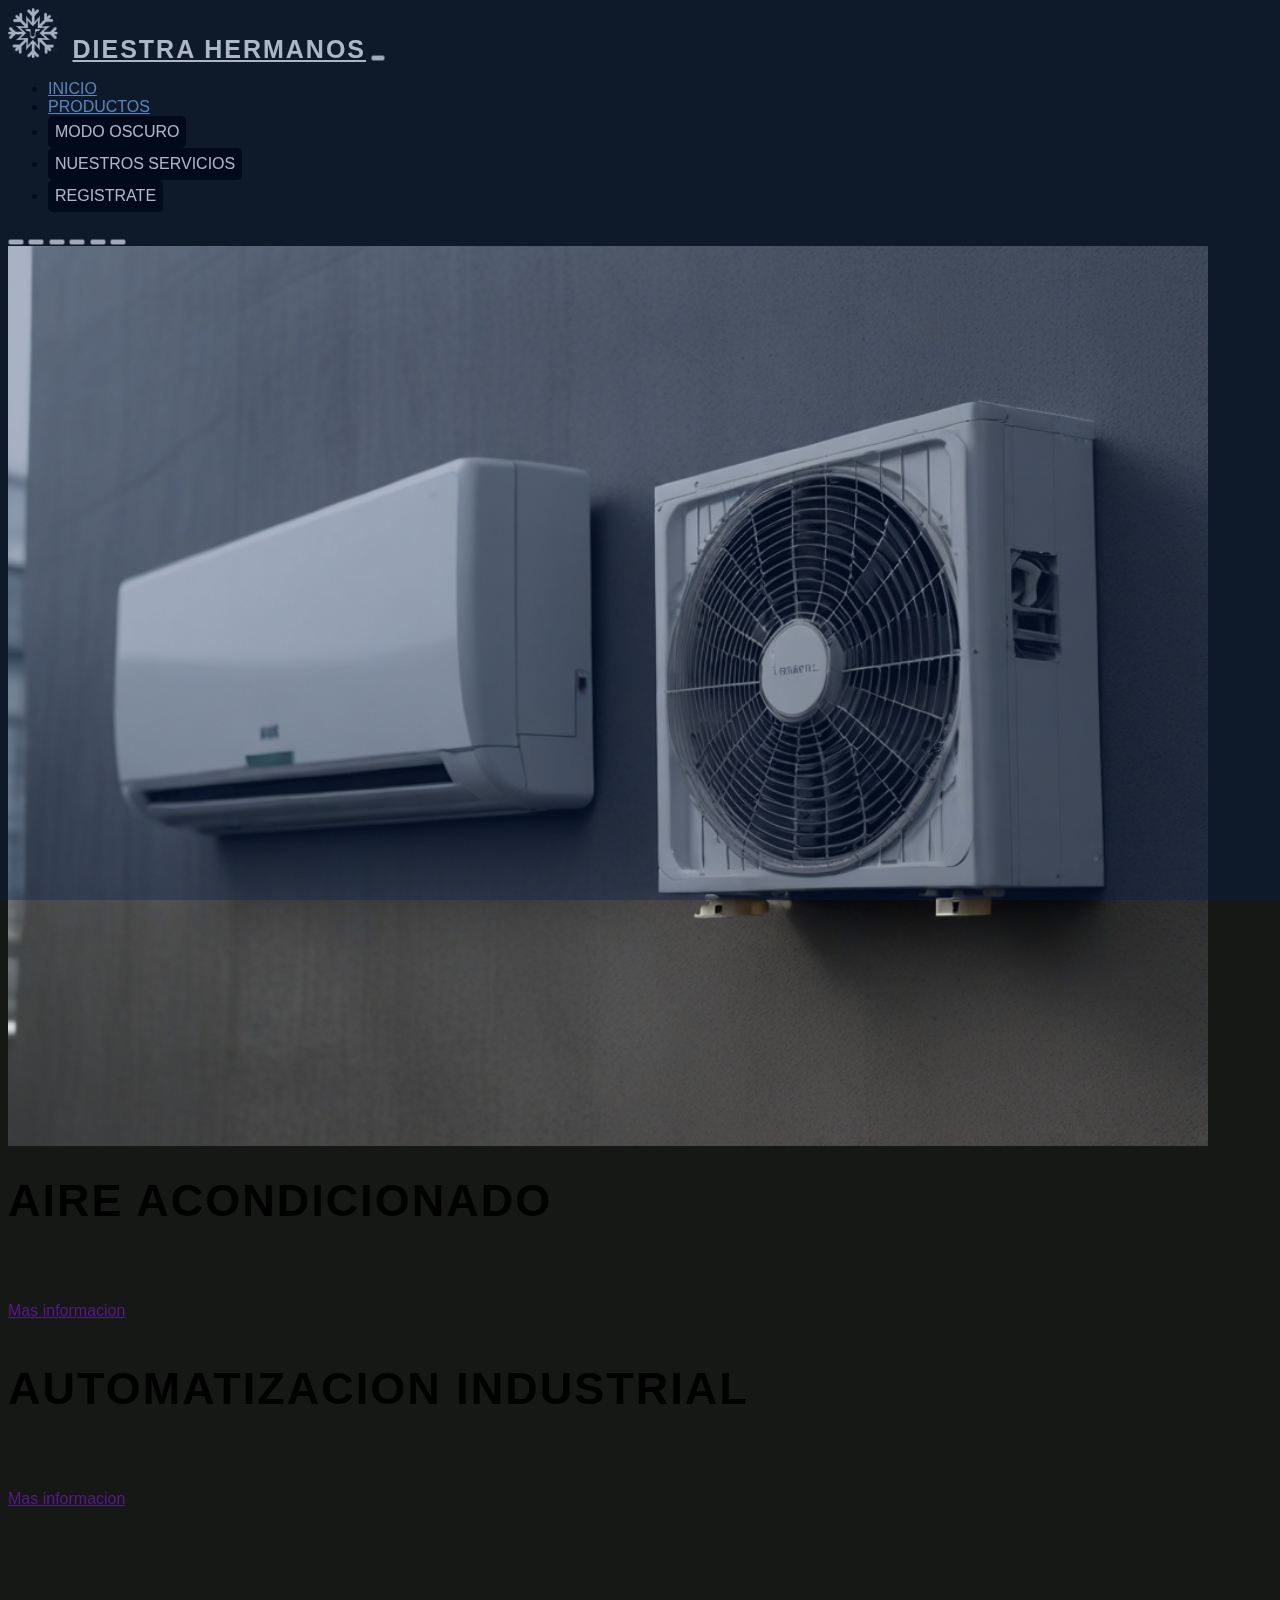
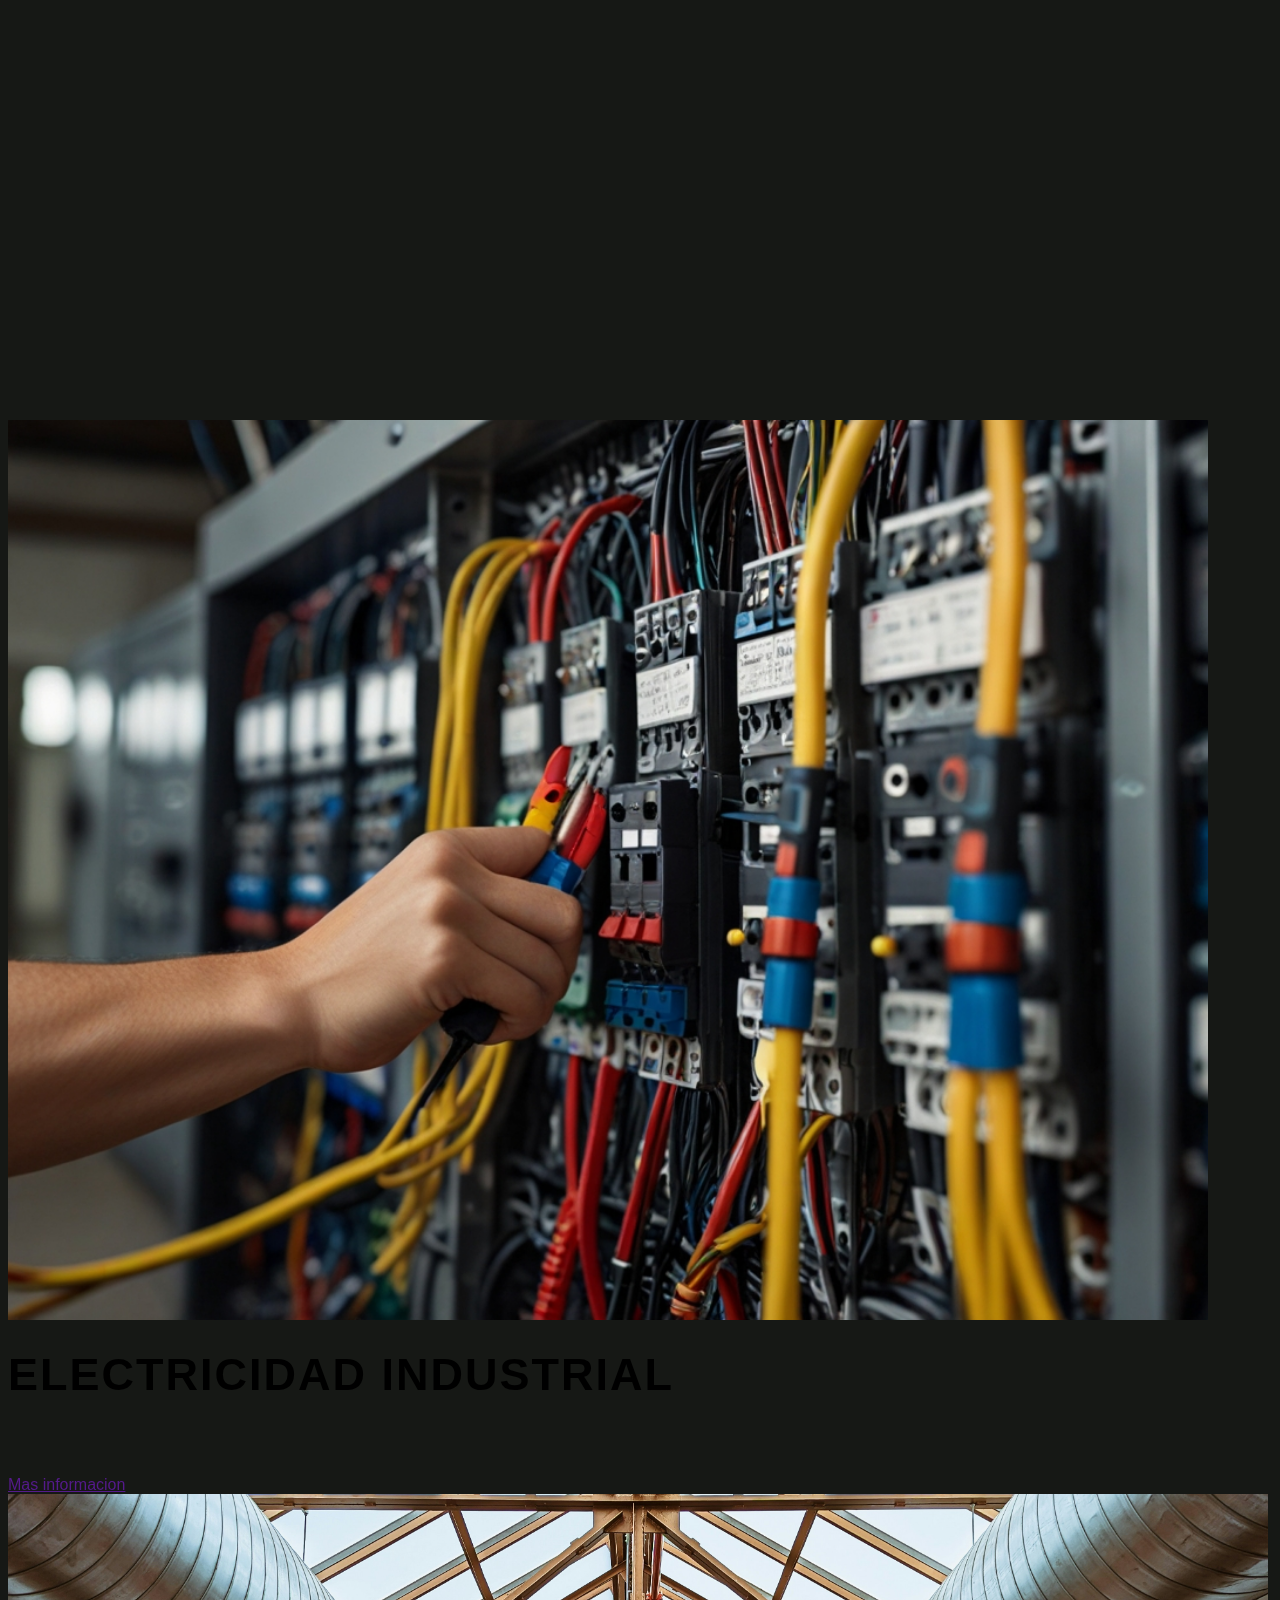
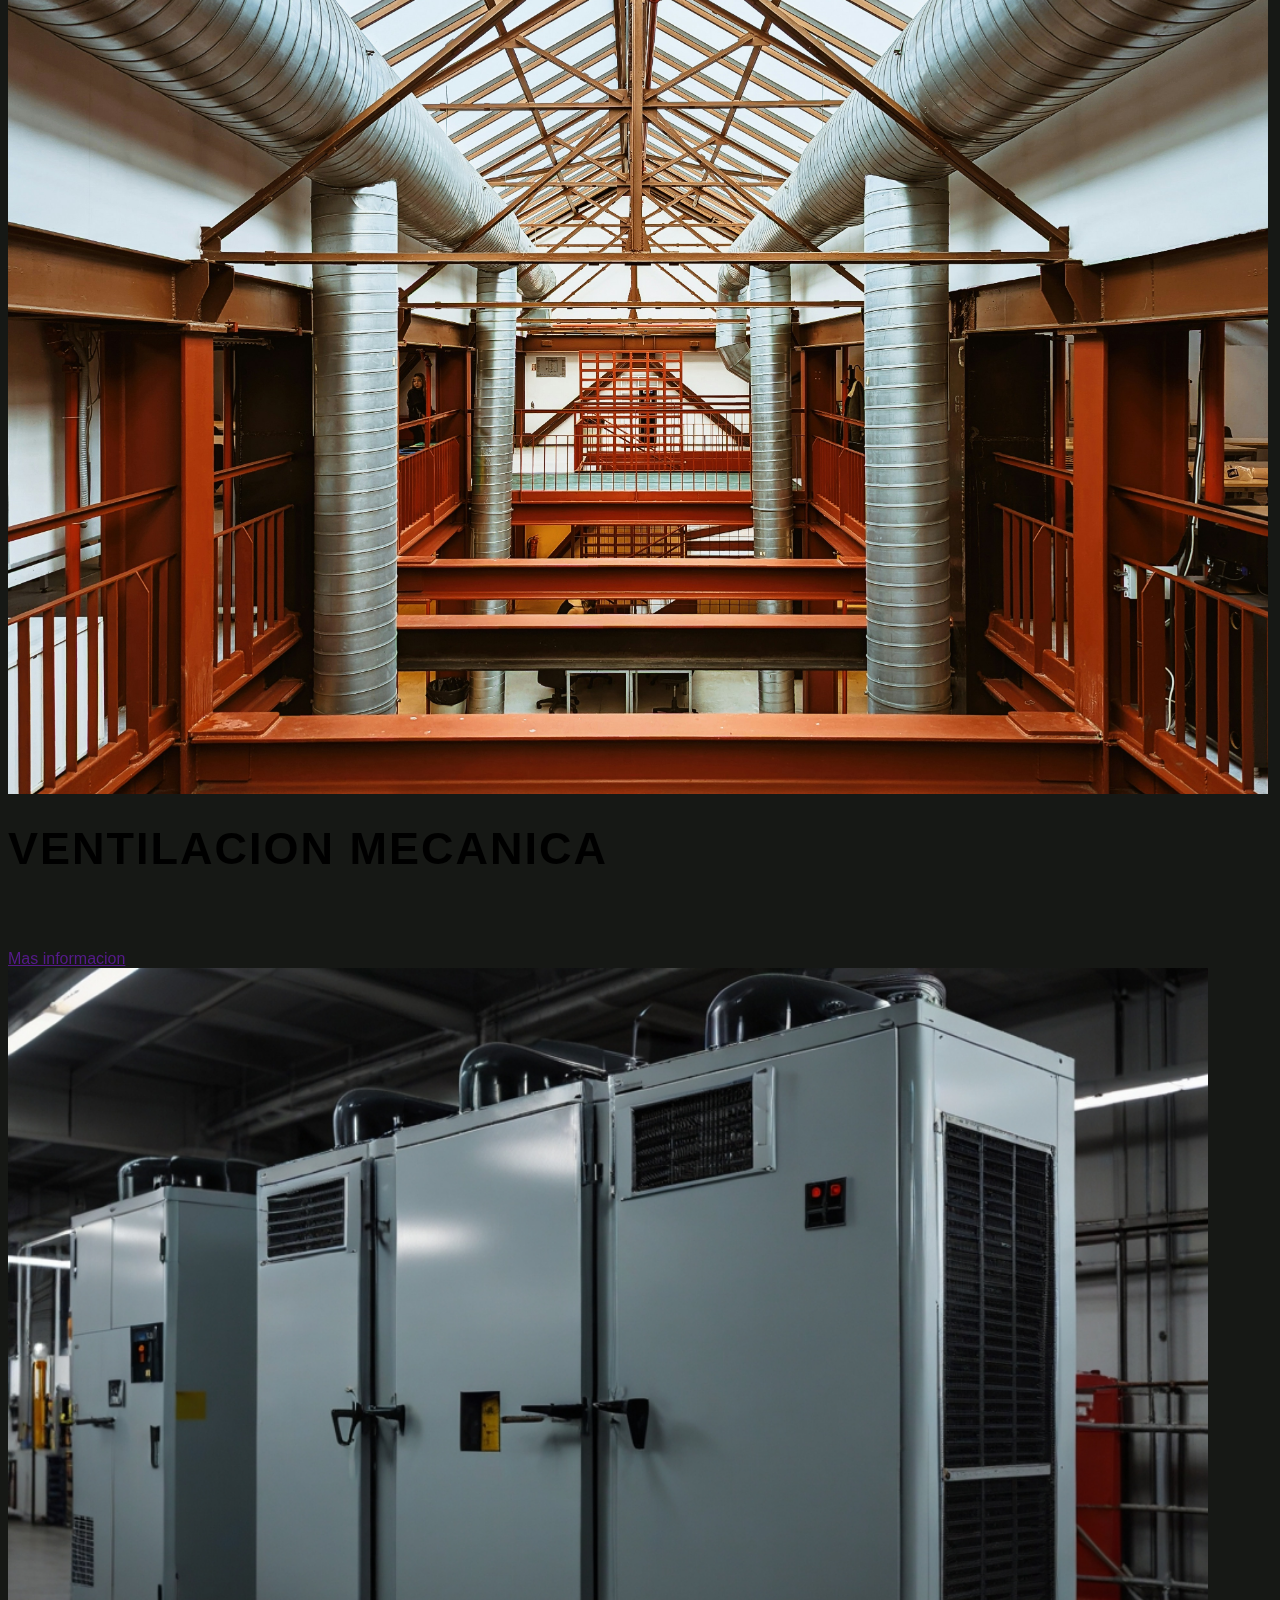
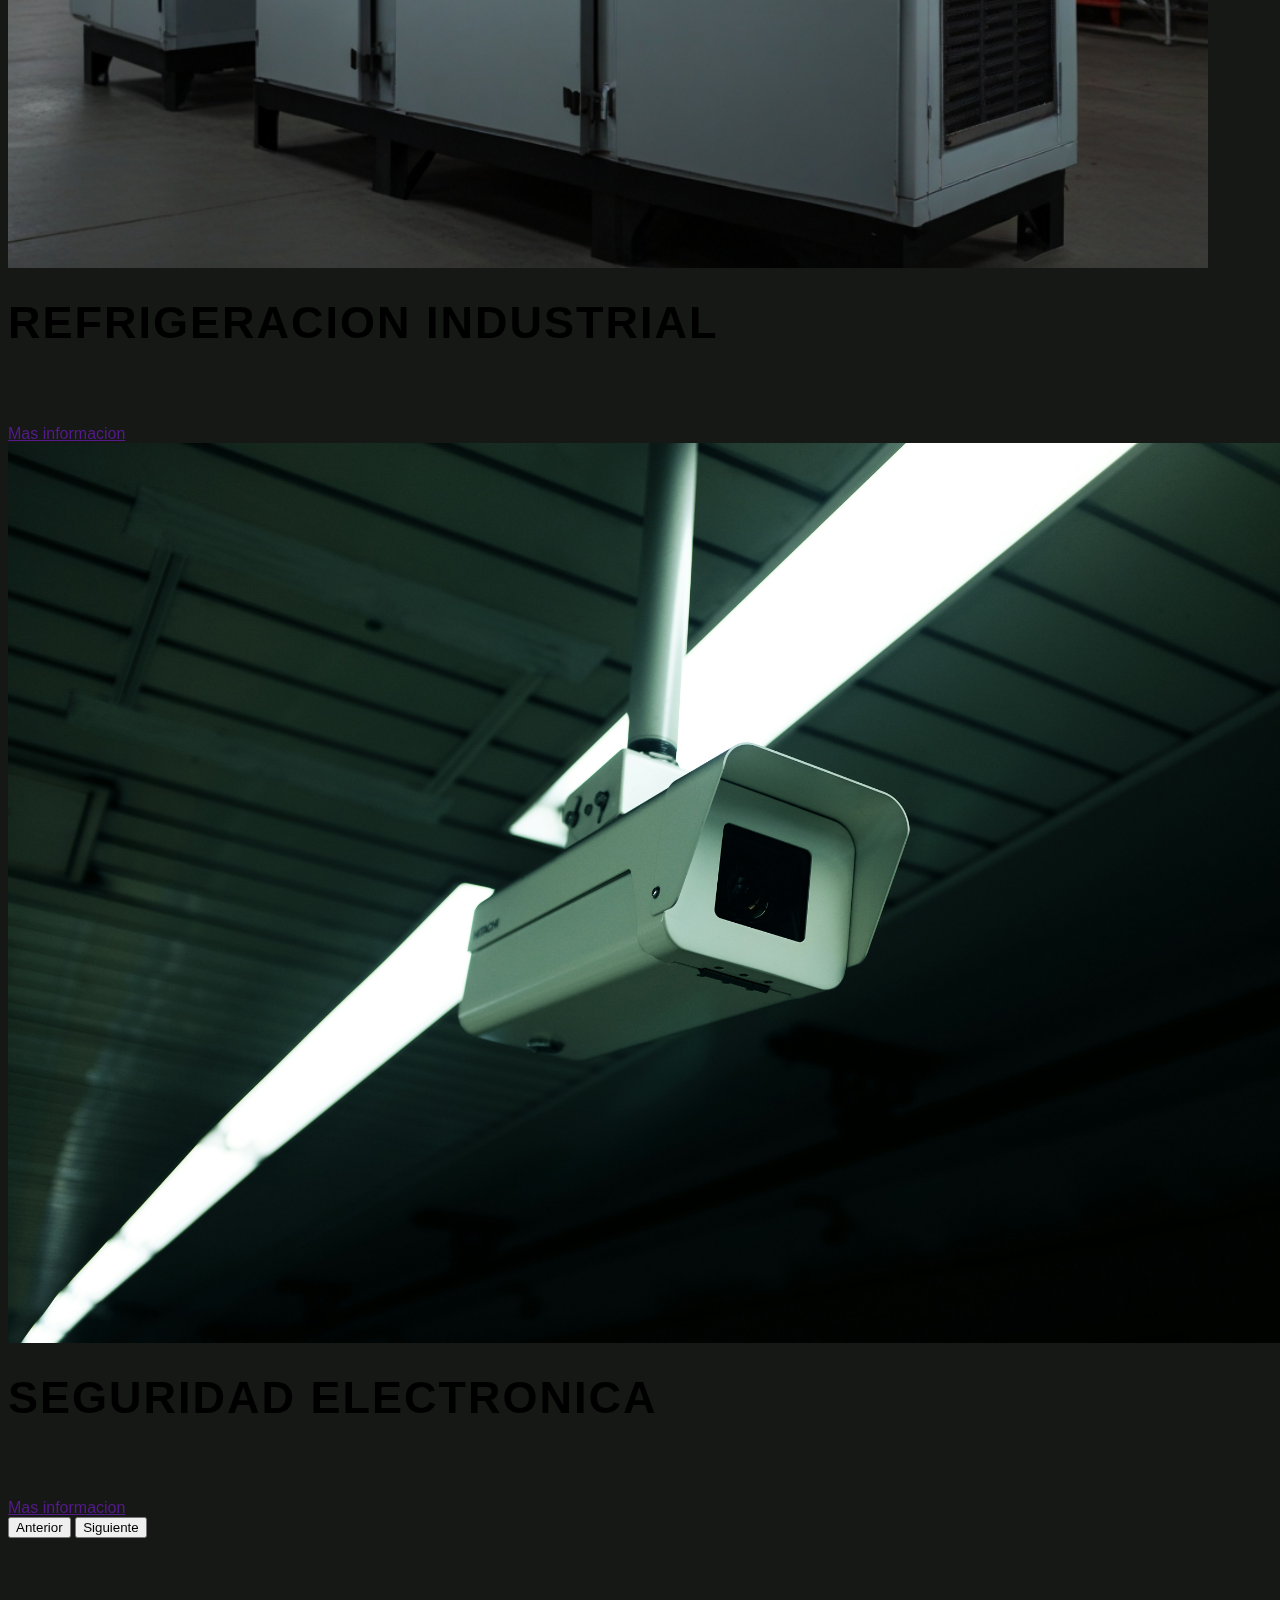
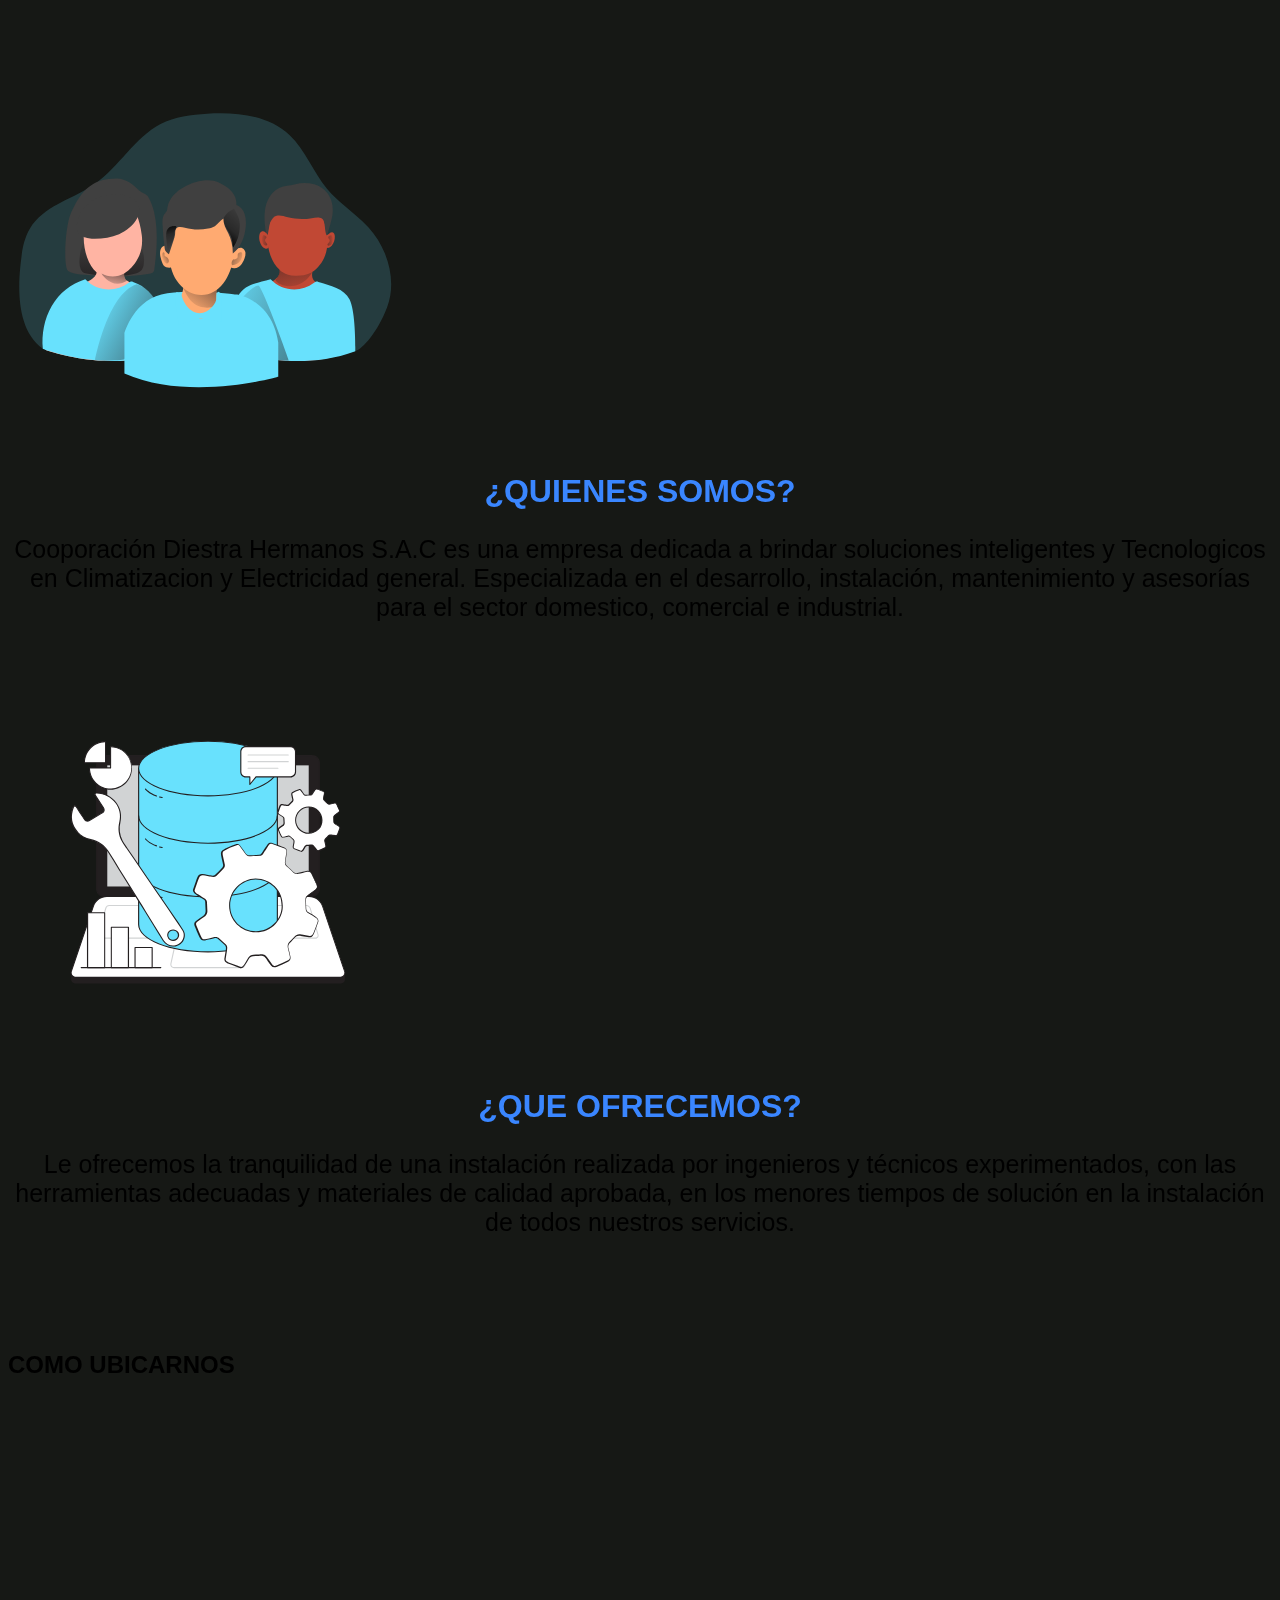
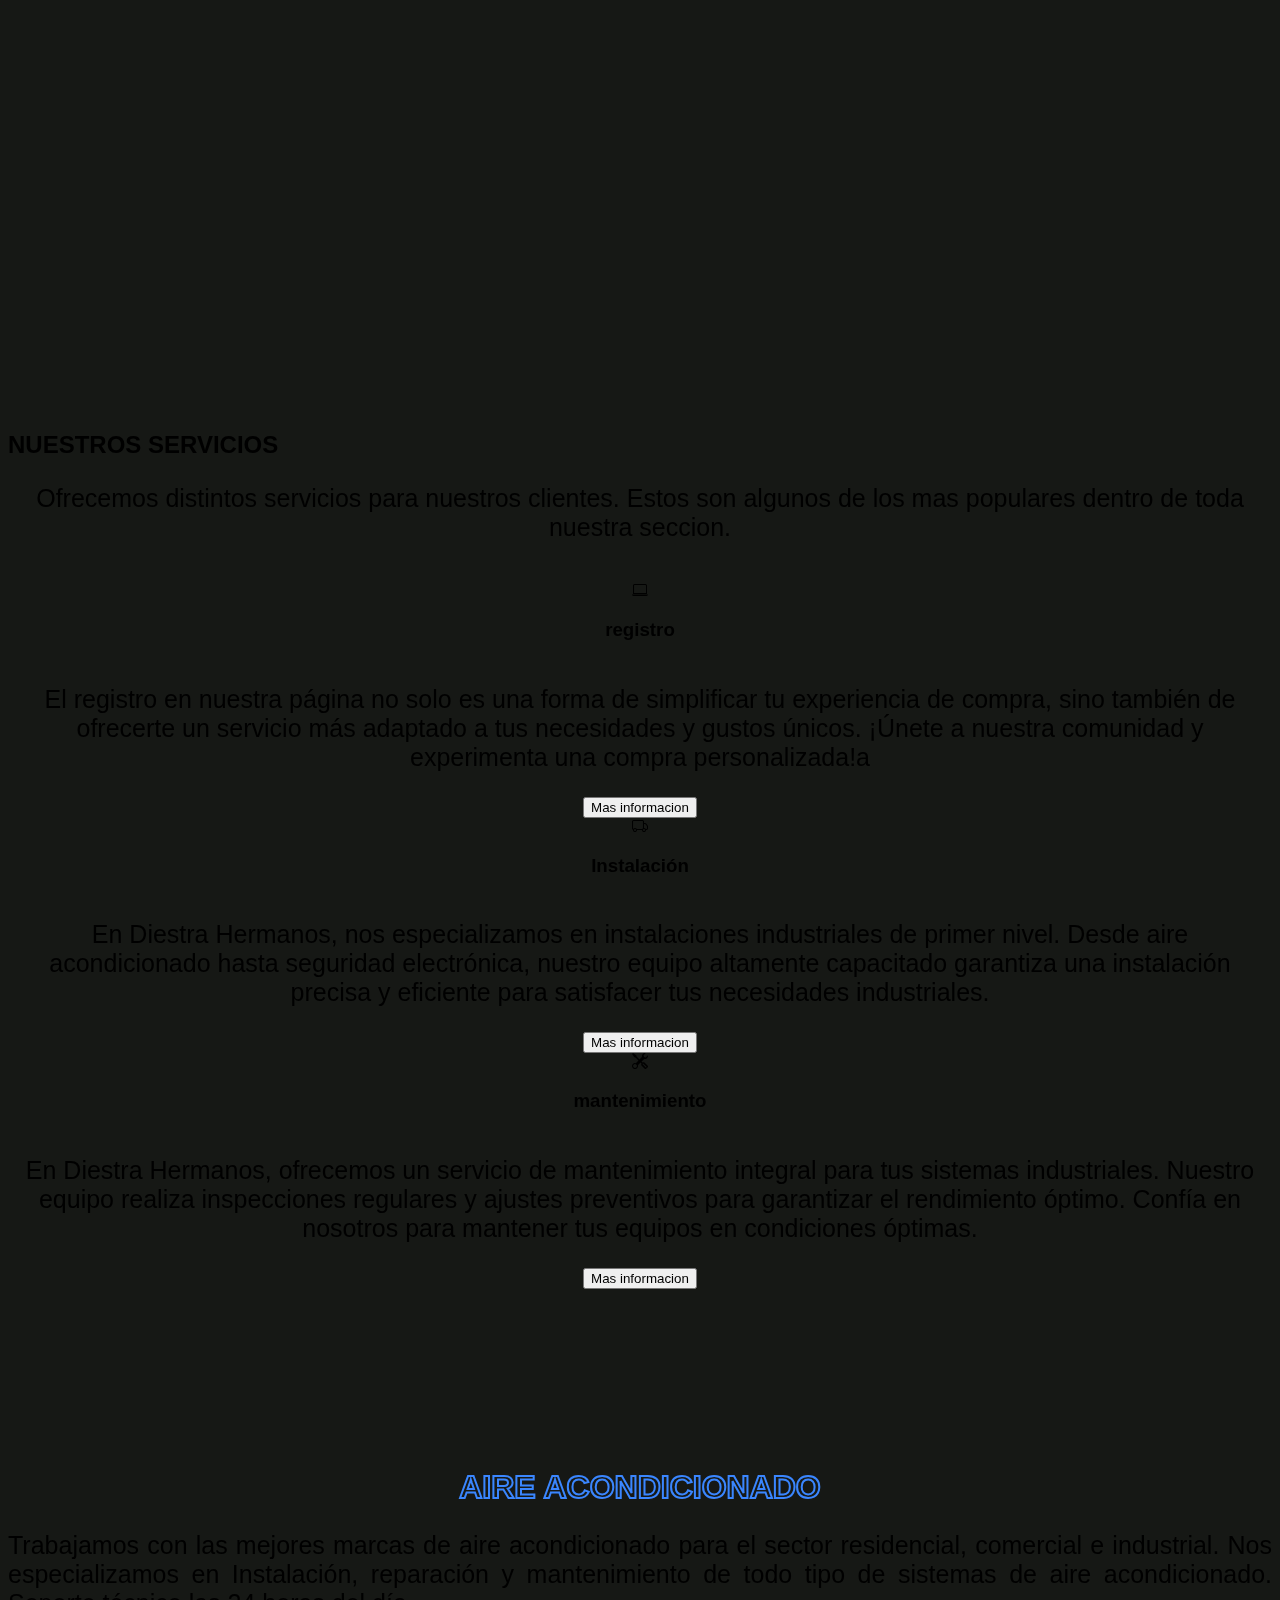
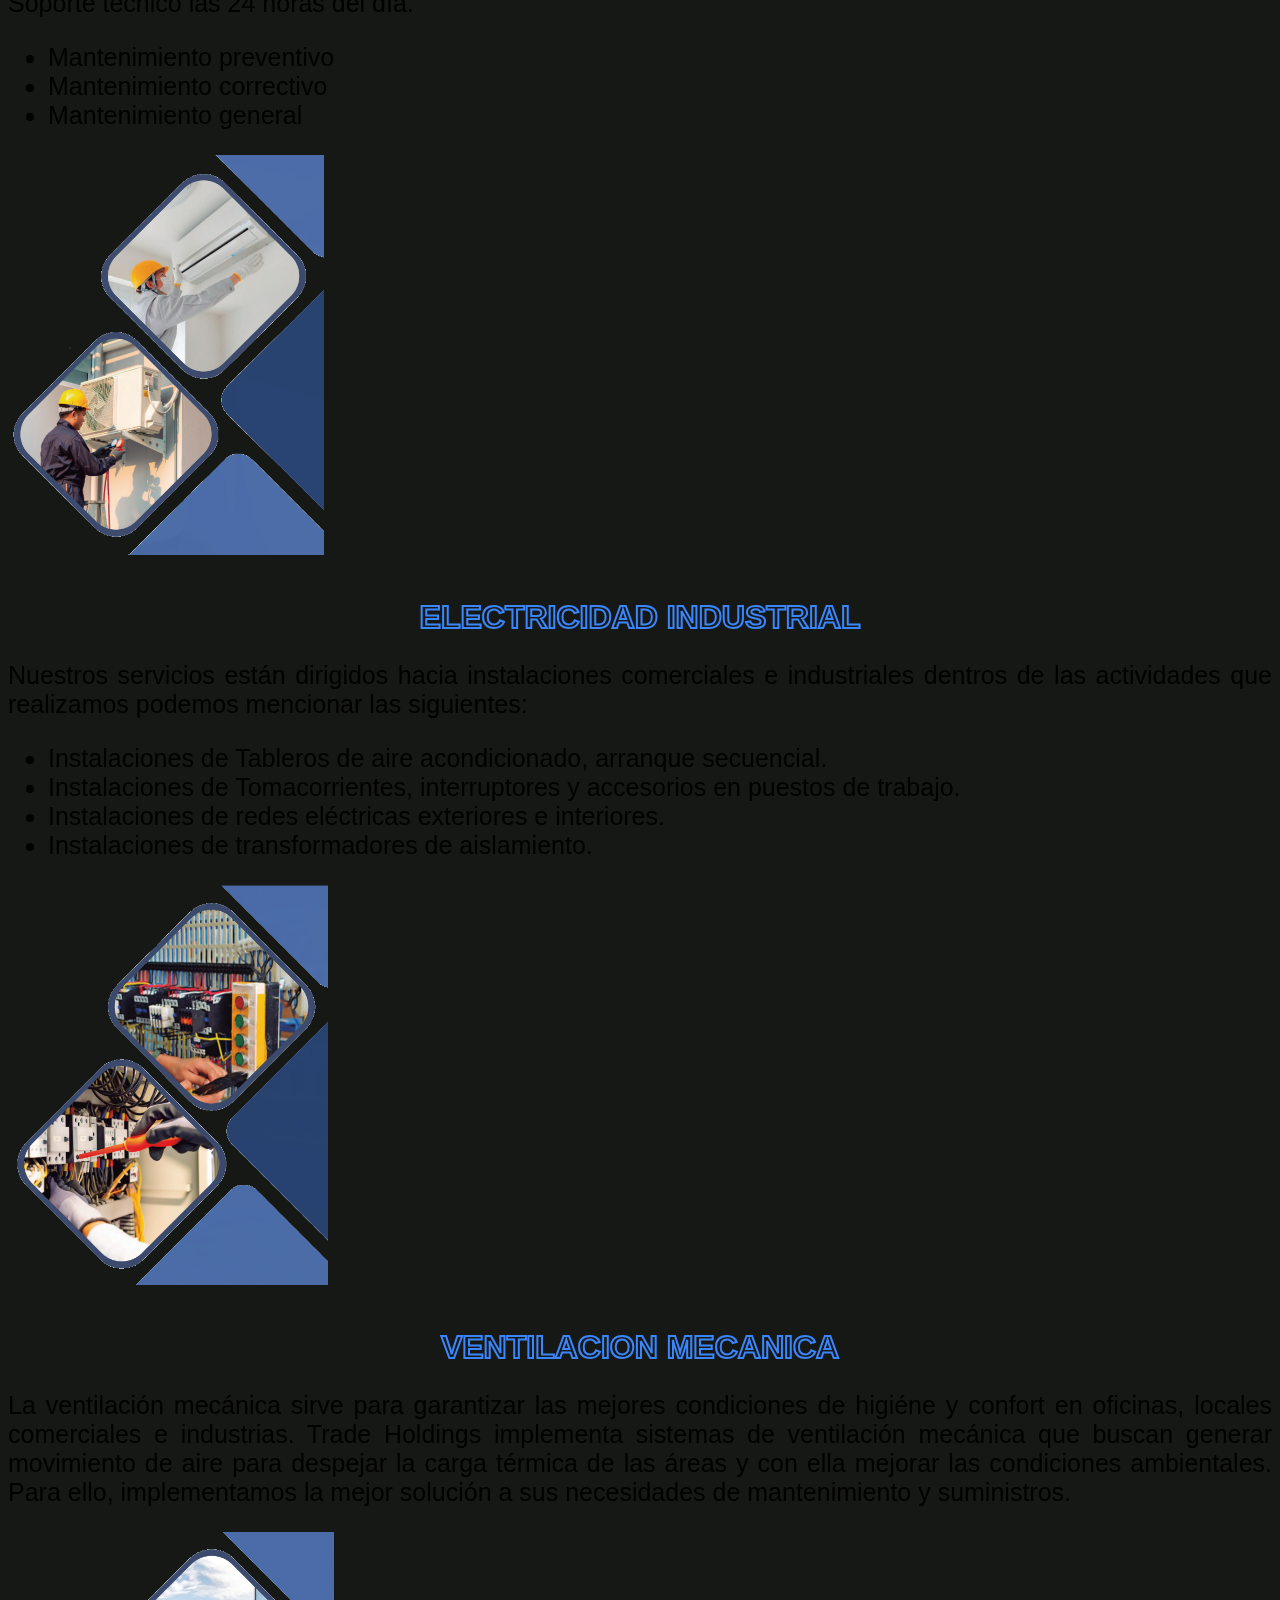
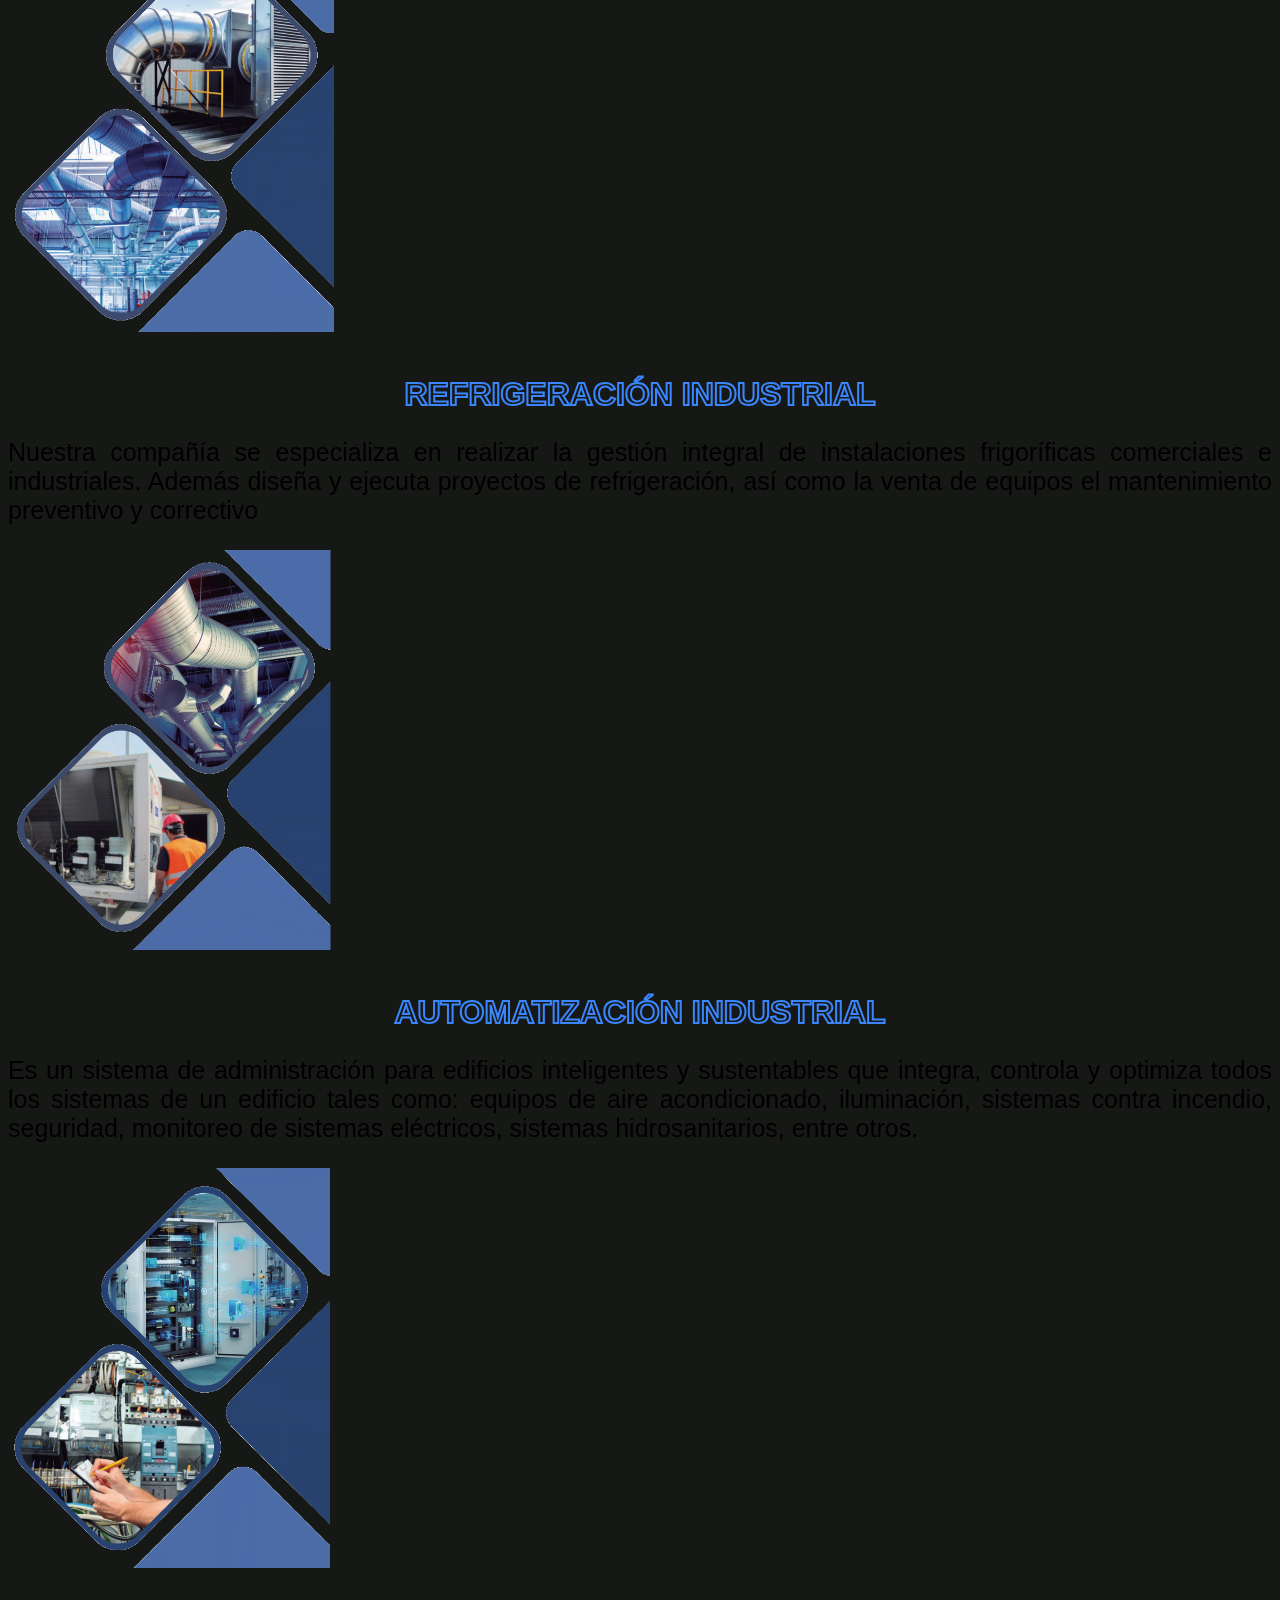
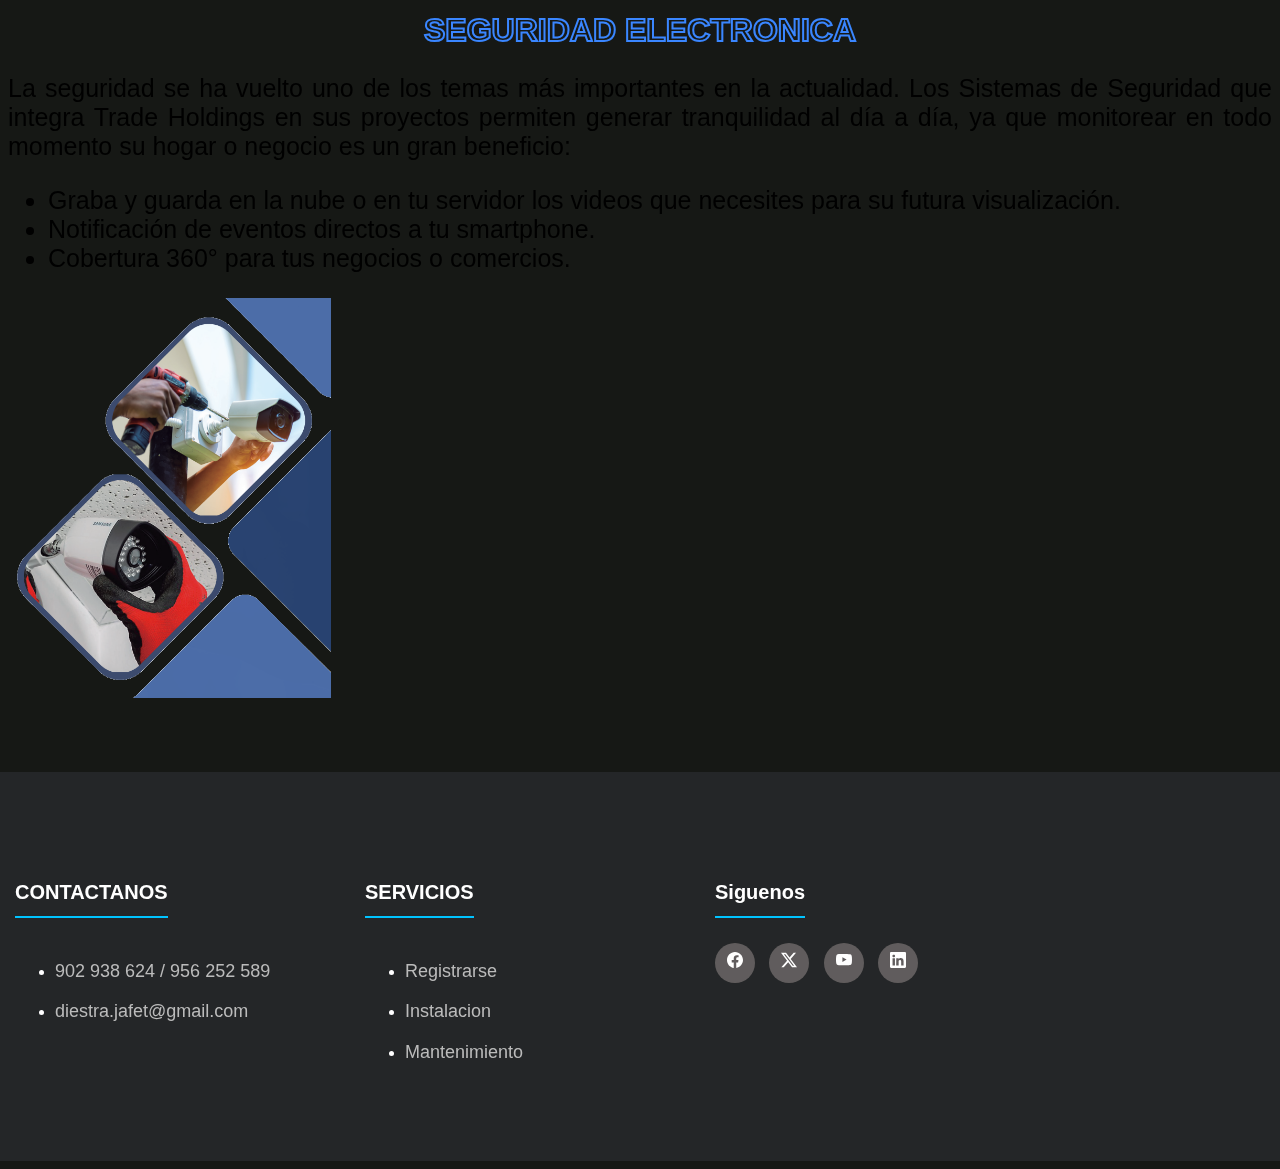
==== commit abe78731: "Update Index.html" ====
--- a/Index.html
+++ b/Index.html
@@ -197,7 +197,7 @@
                                 El registro en nuestra página no solo es una forma de simplificar 
                                 tu experiencia de compra, sino también de ofrecerte un servicio más 
                                 adaptado a tus necesidades y gustos únicos. ¡Únete a nuestra comunidad 
-                                y experimenta una compra personalizada!
+                                y experimenta una compra personalizada!a
                             </p>
                             <button class="btn bg-primary text-white">Mas informacion</button>
                         </div>
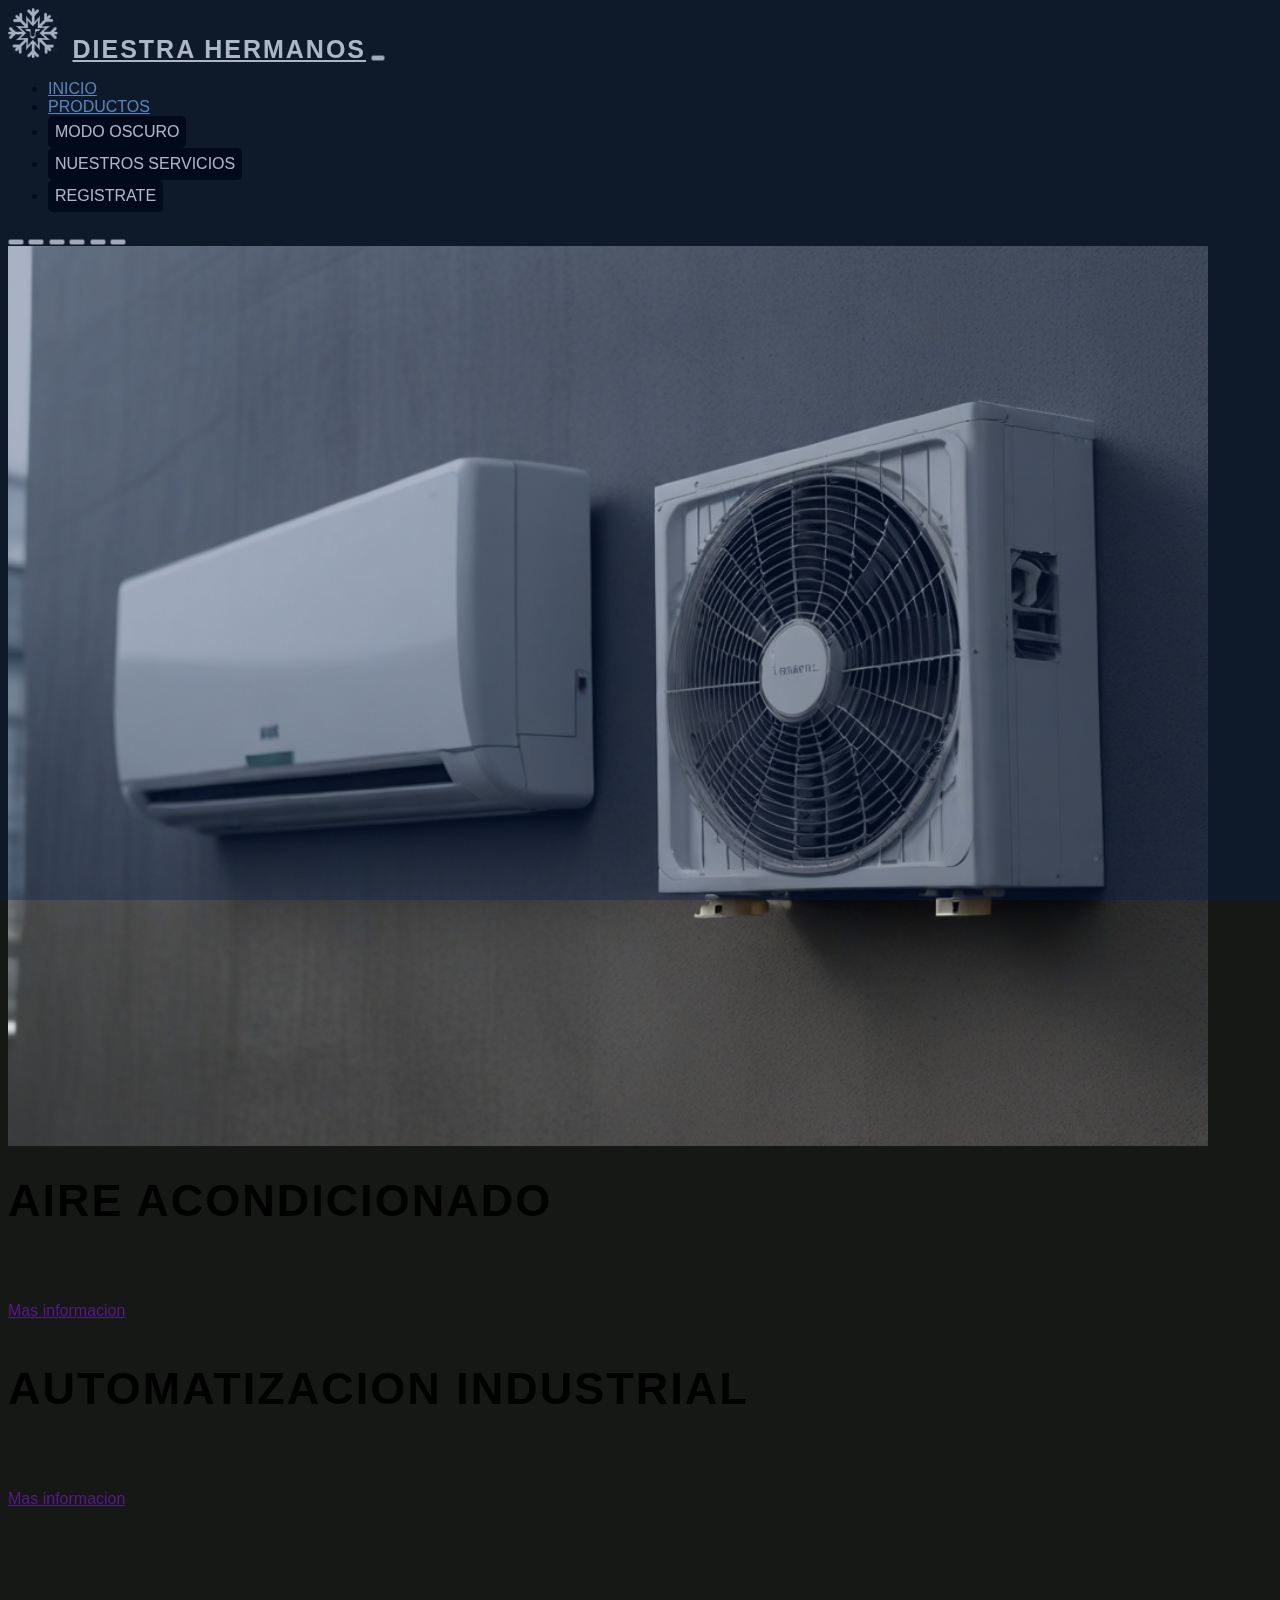
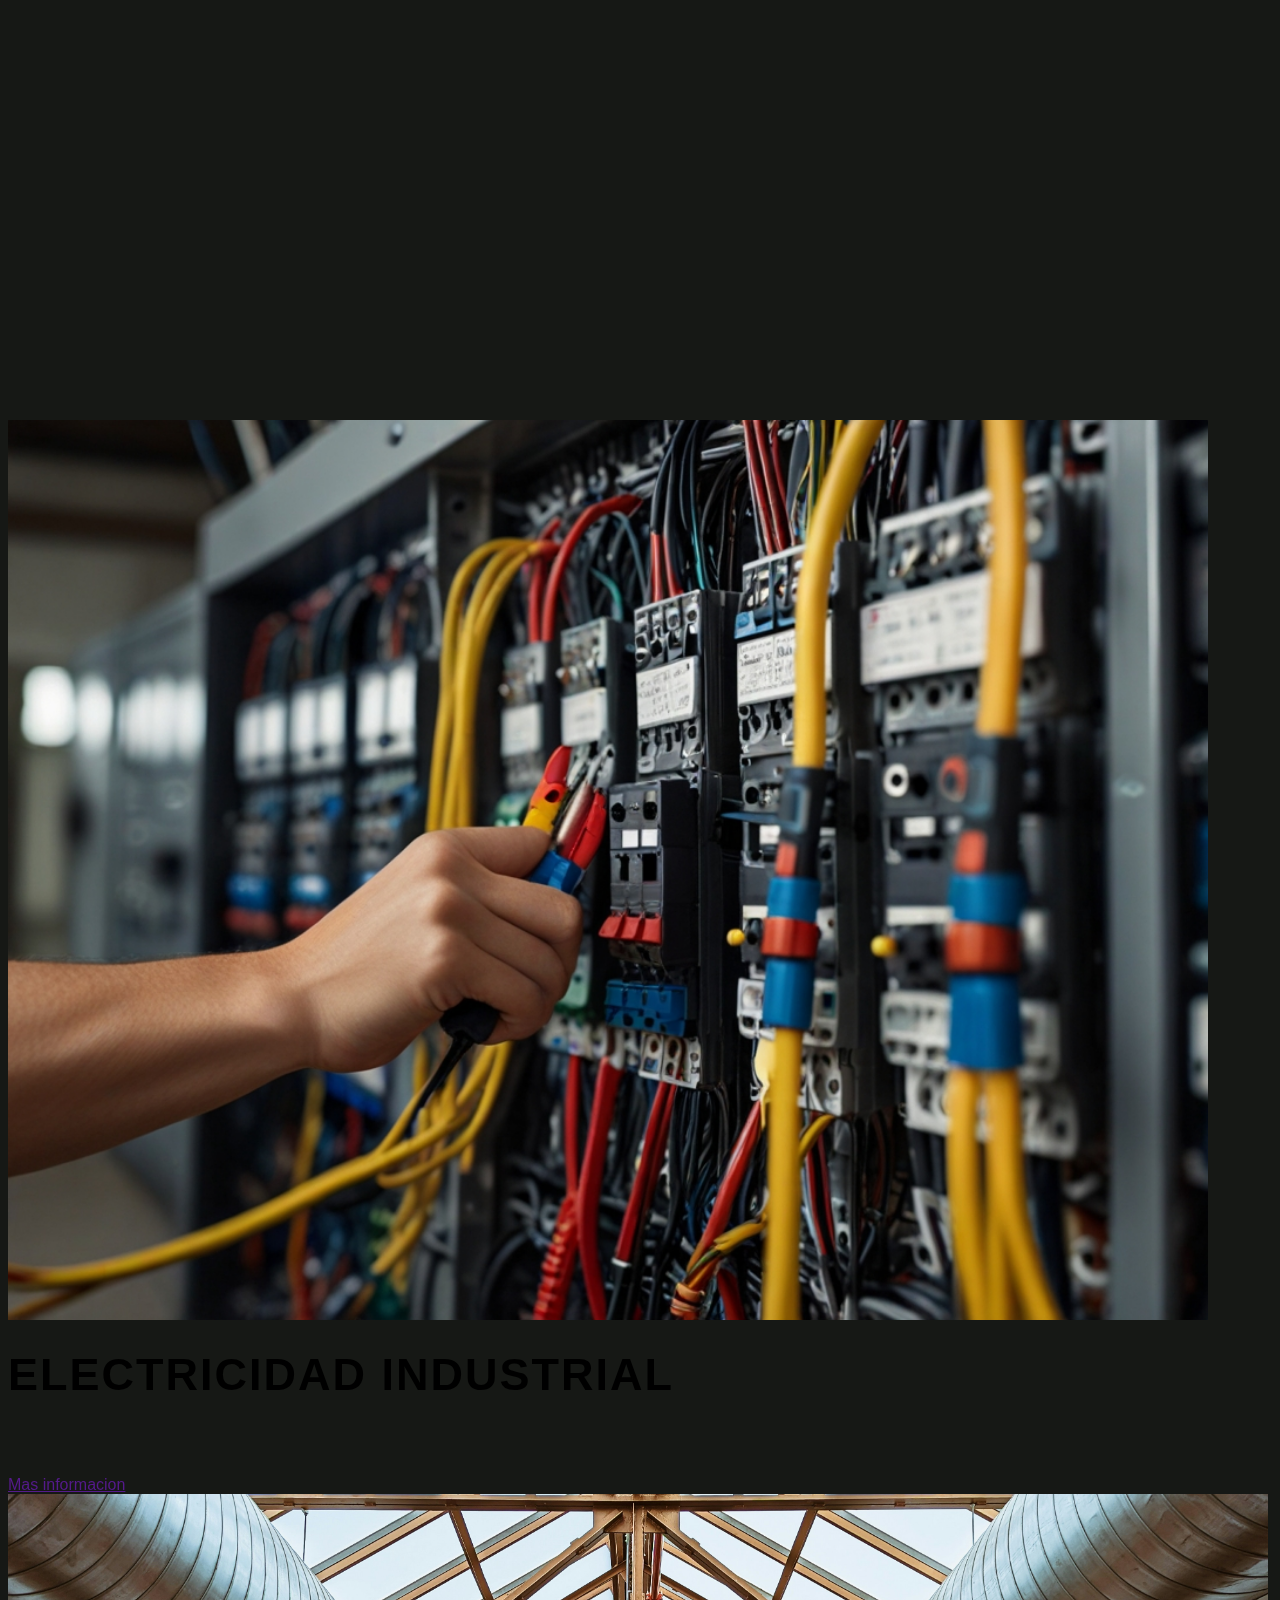
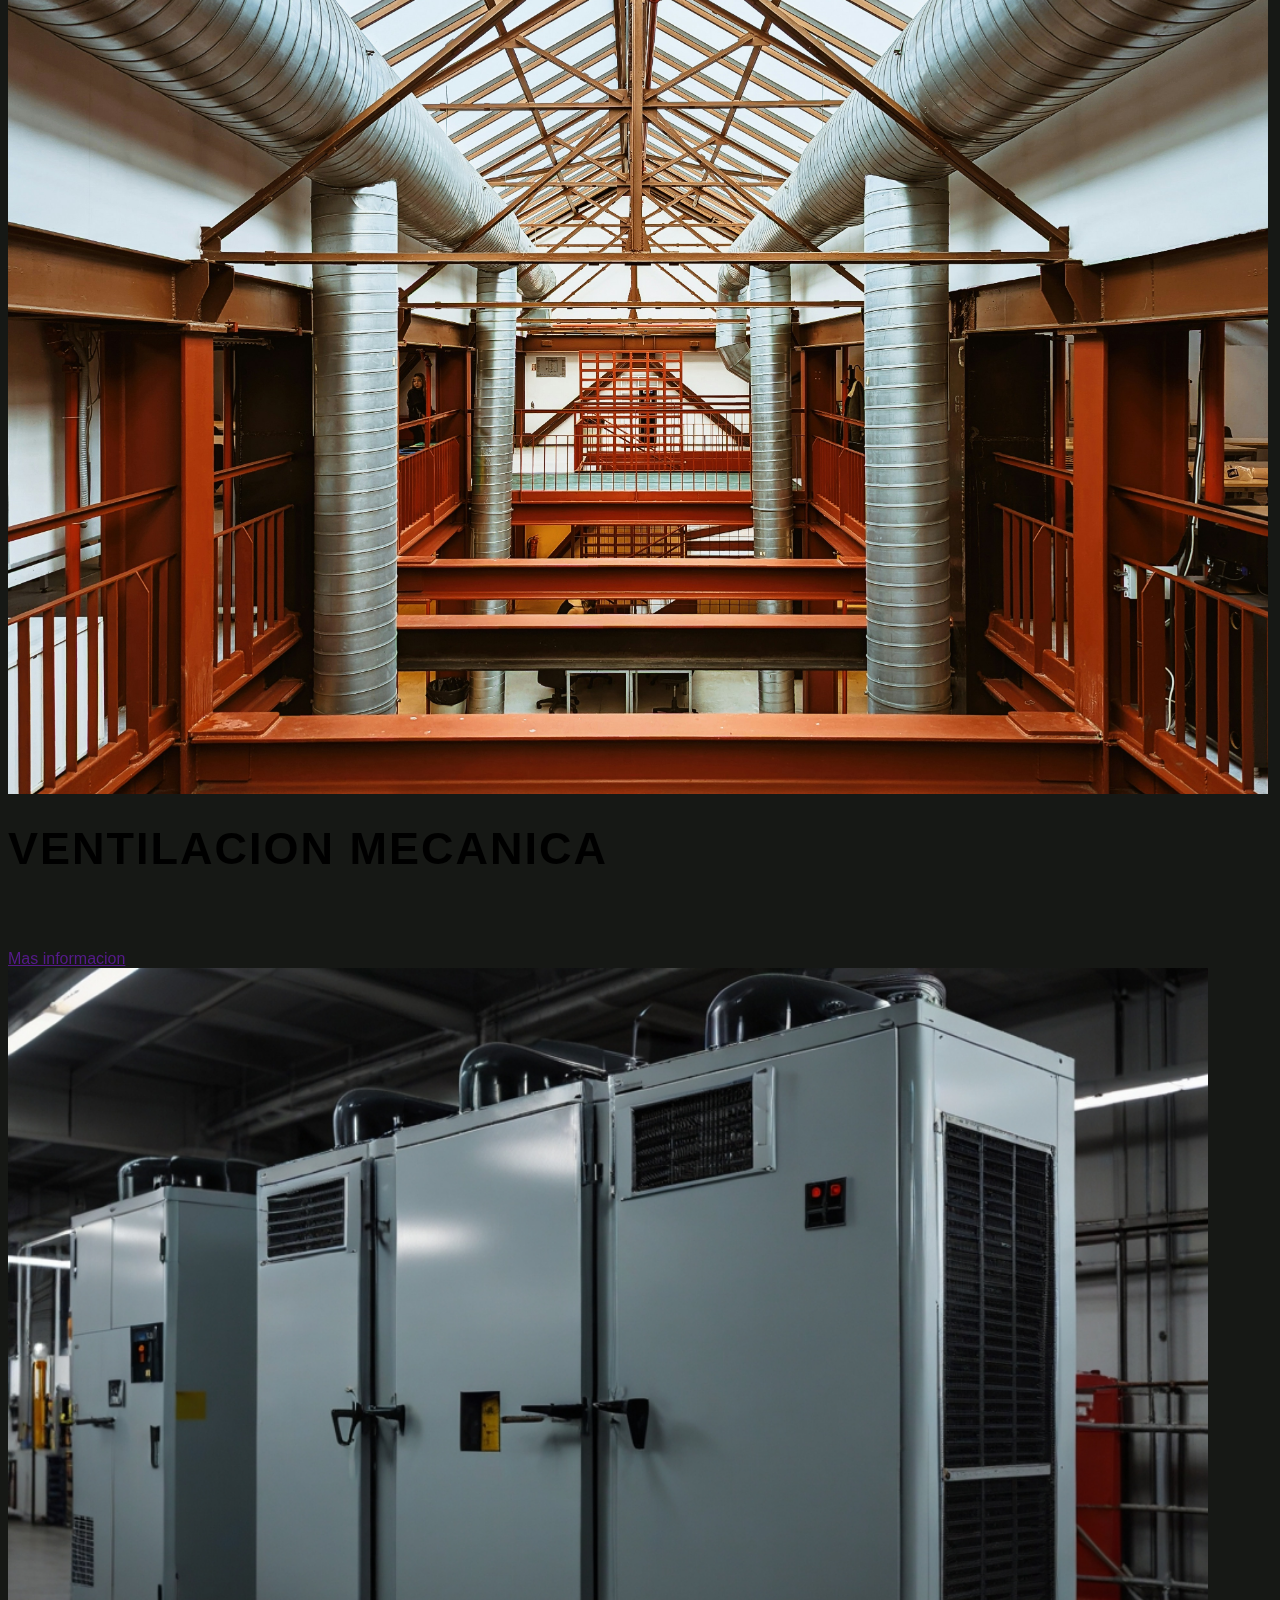
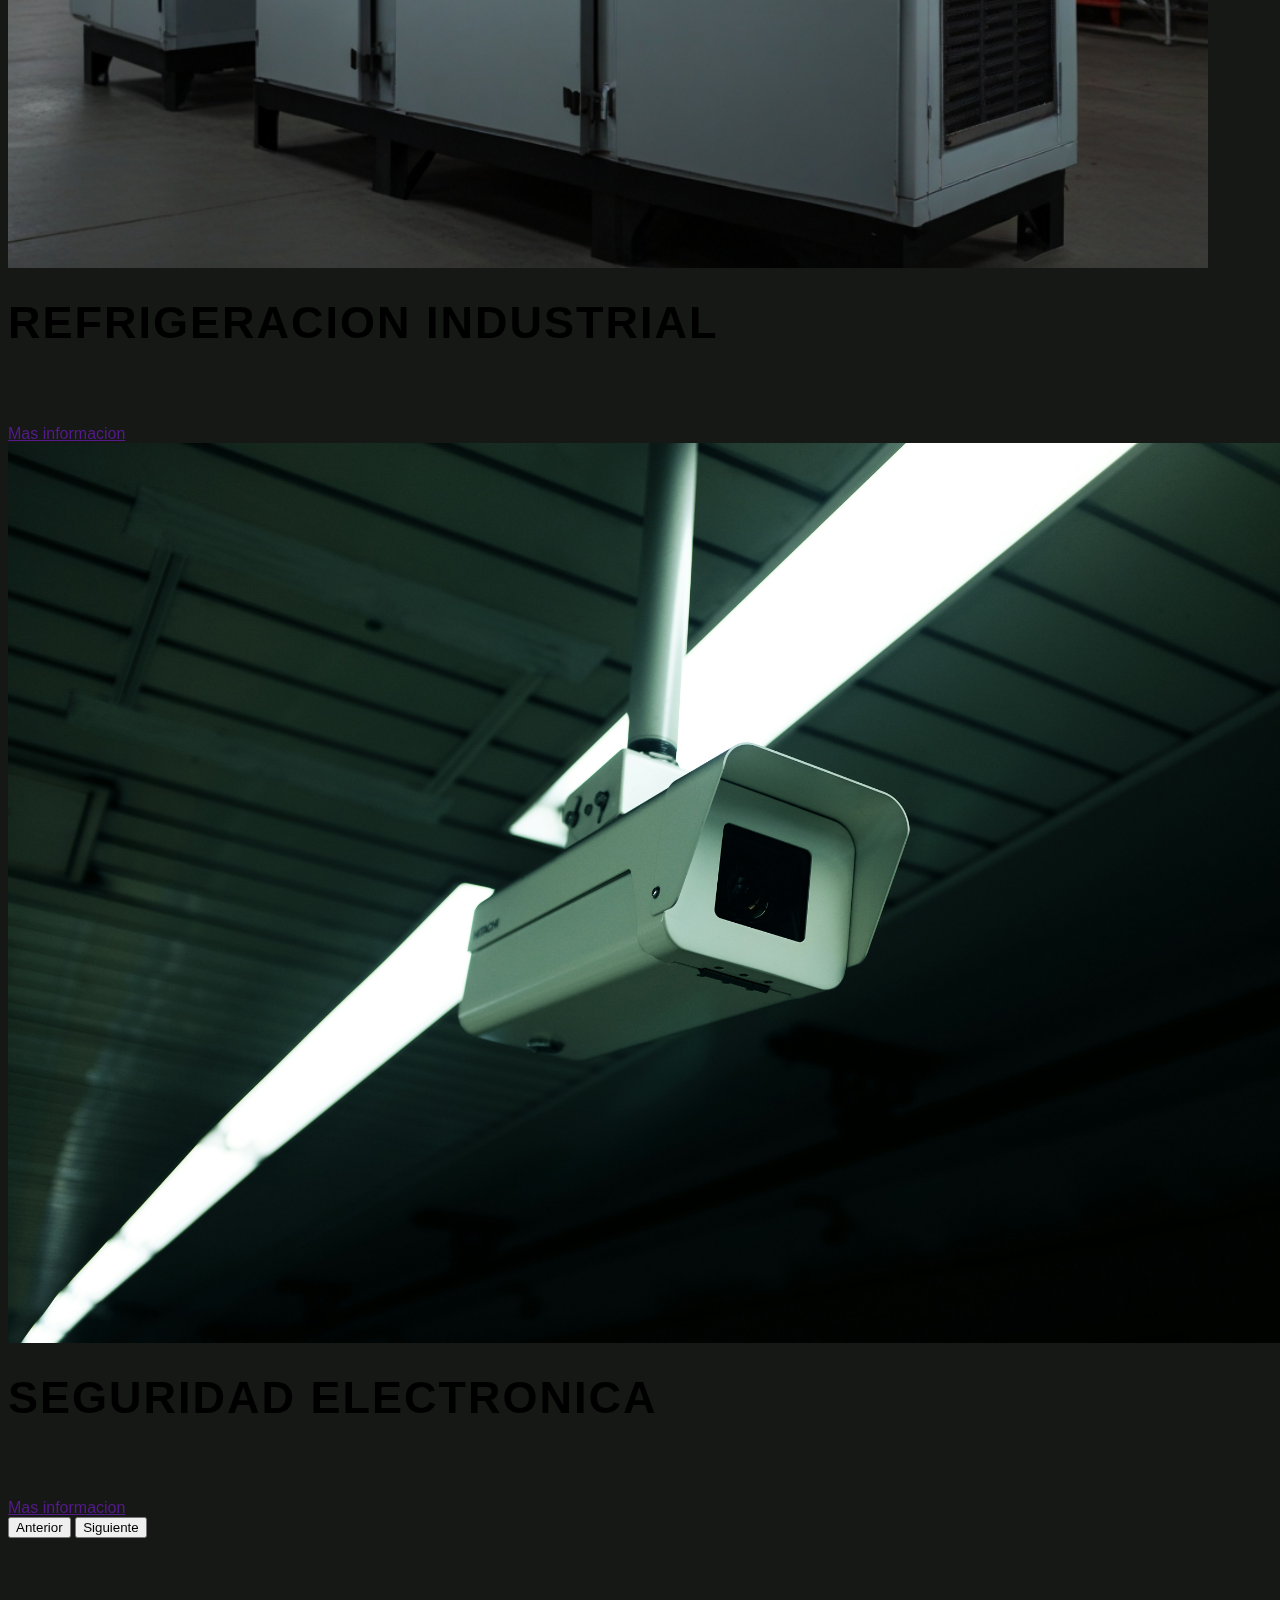
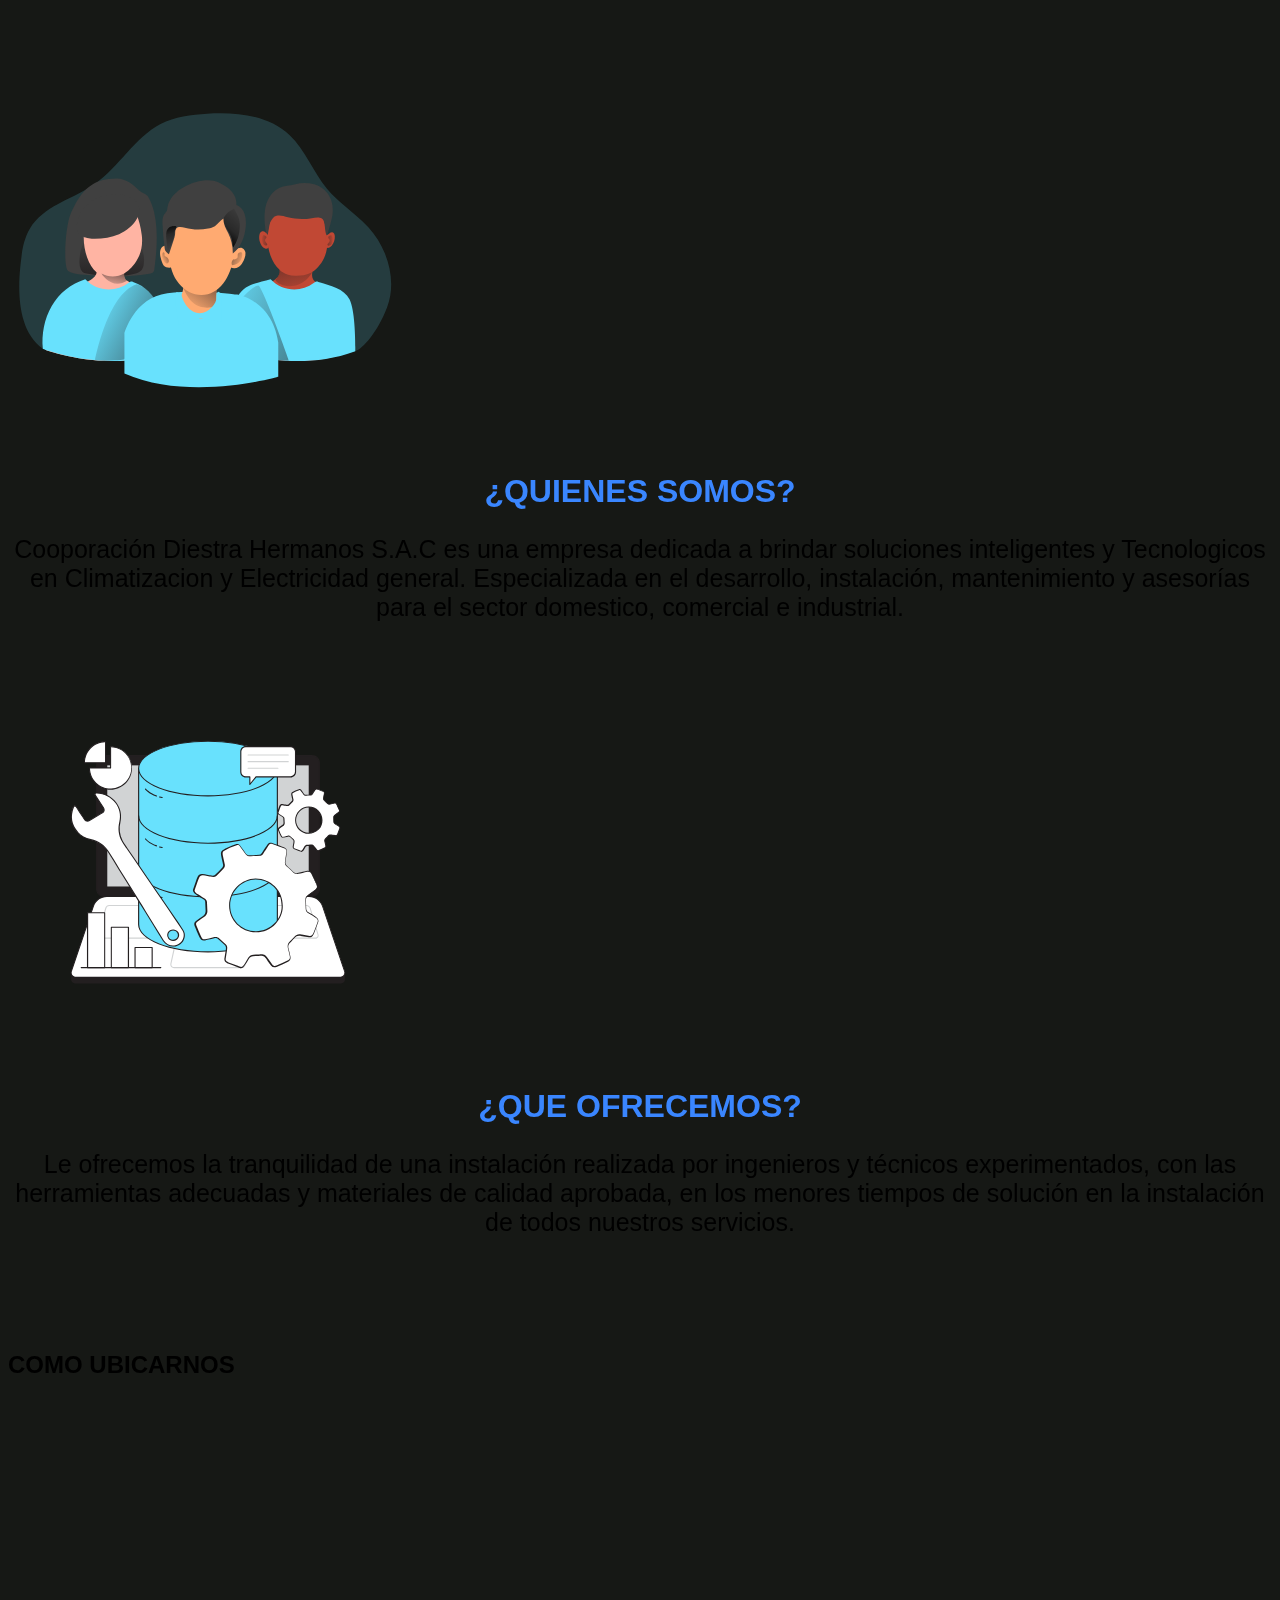
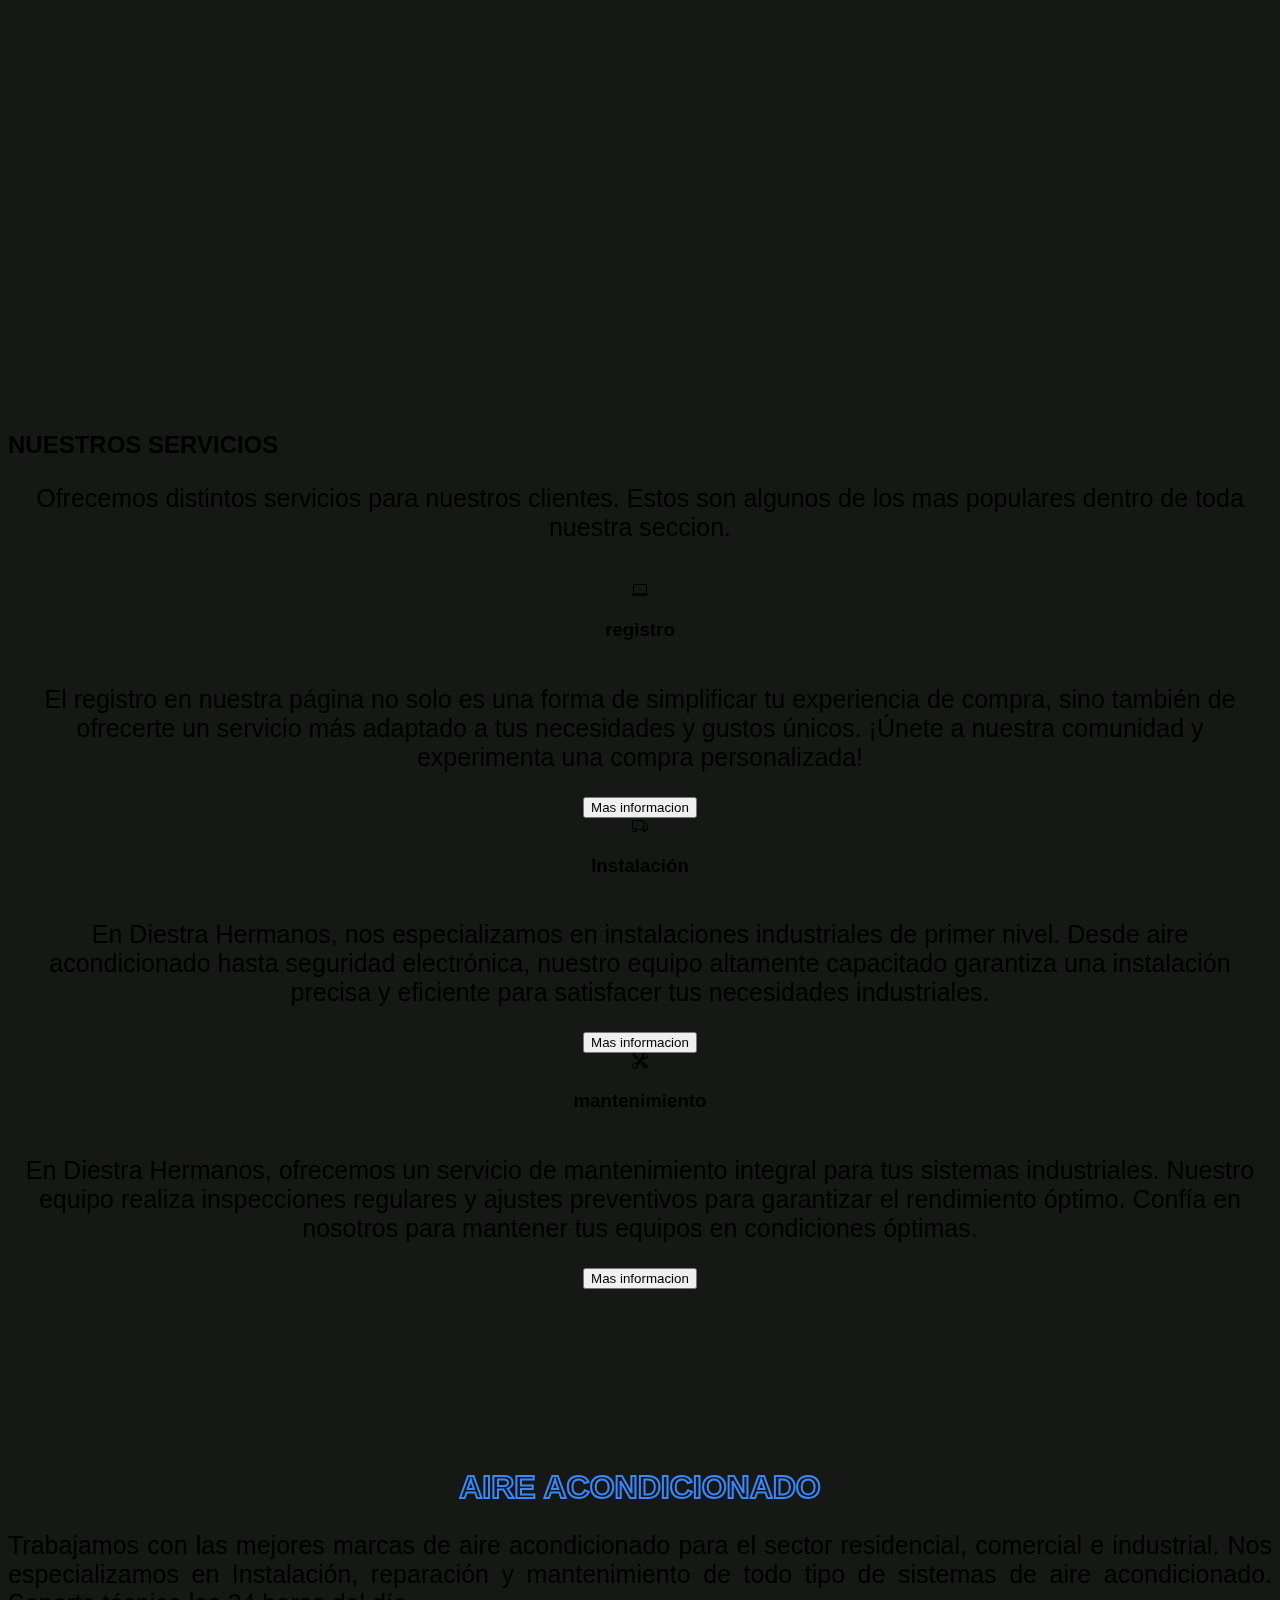
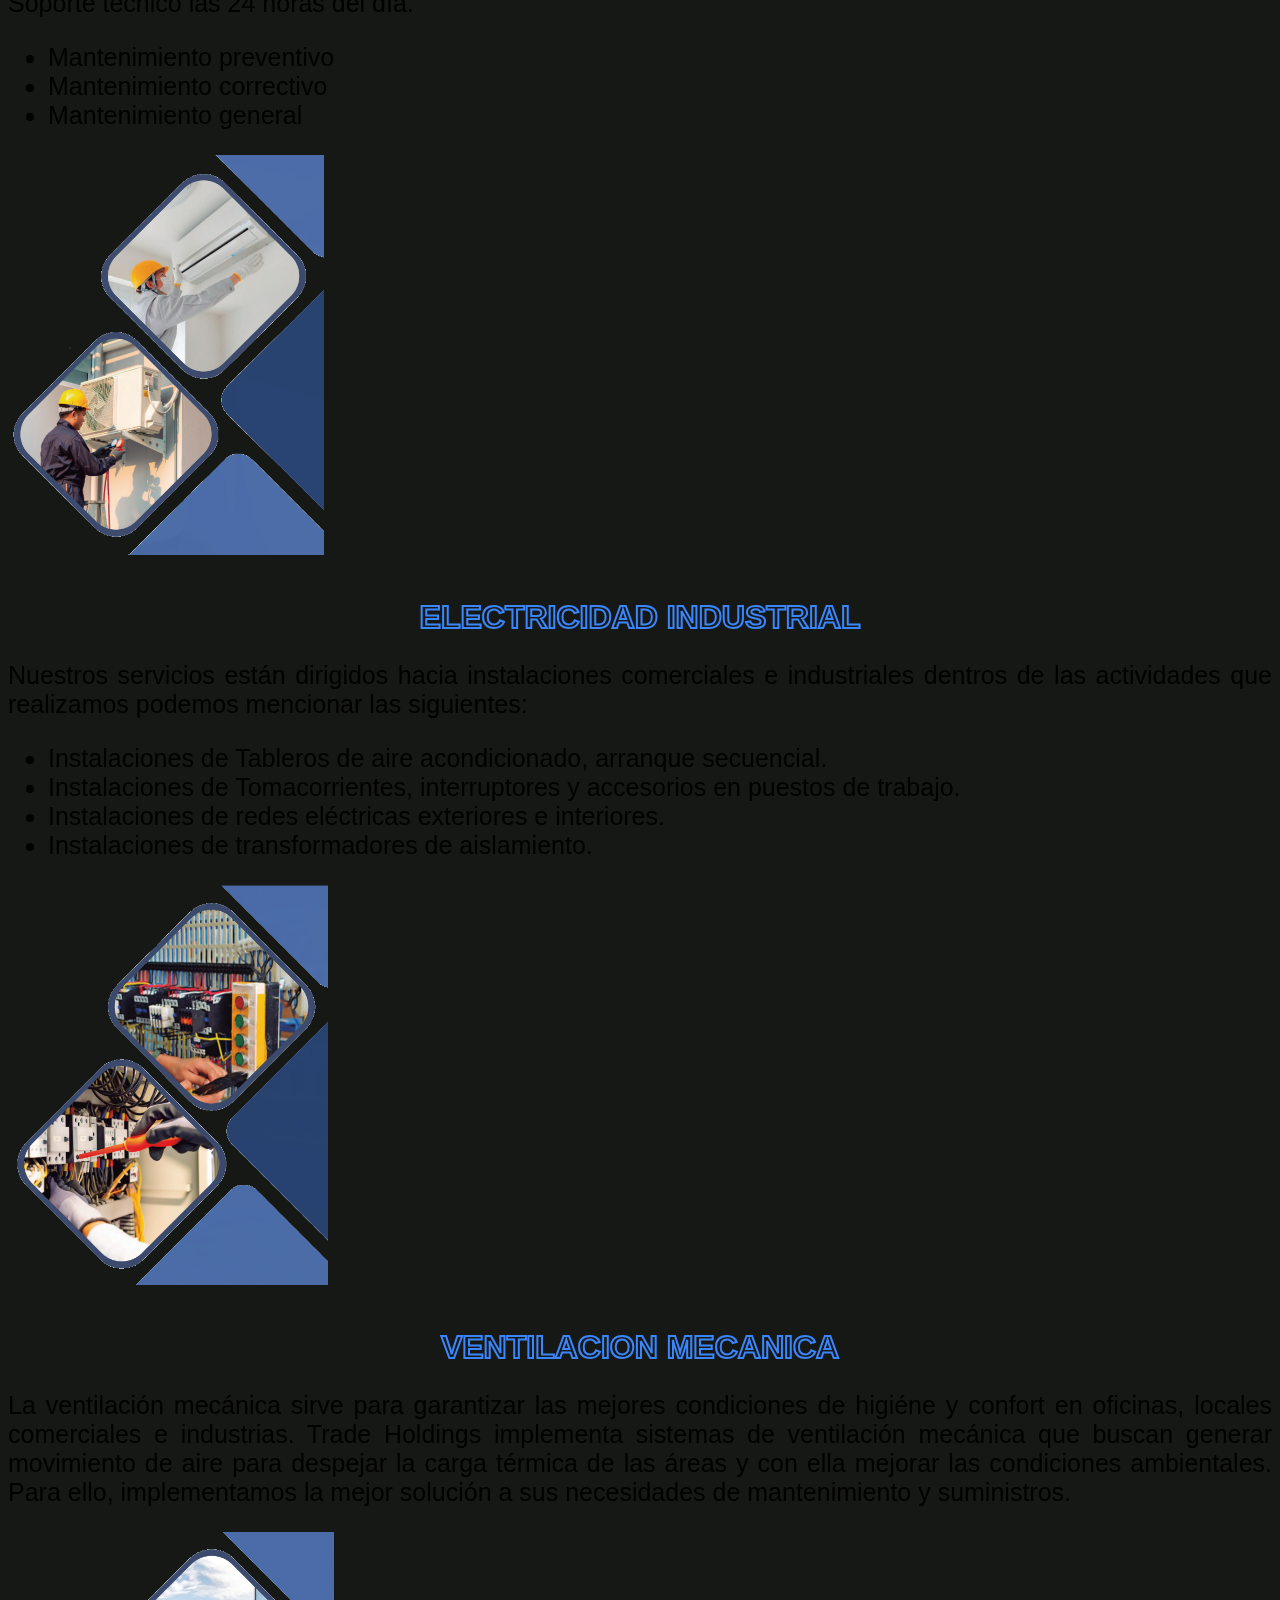
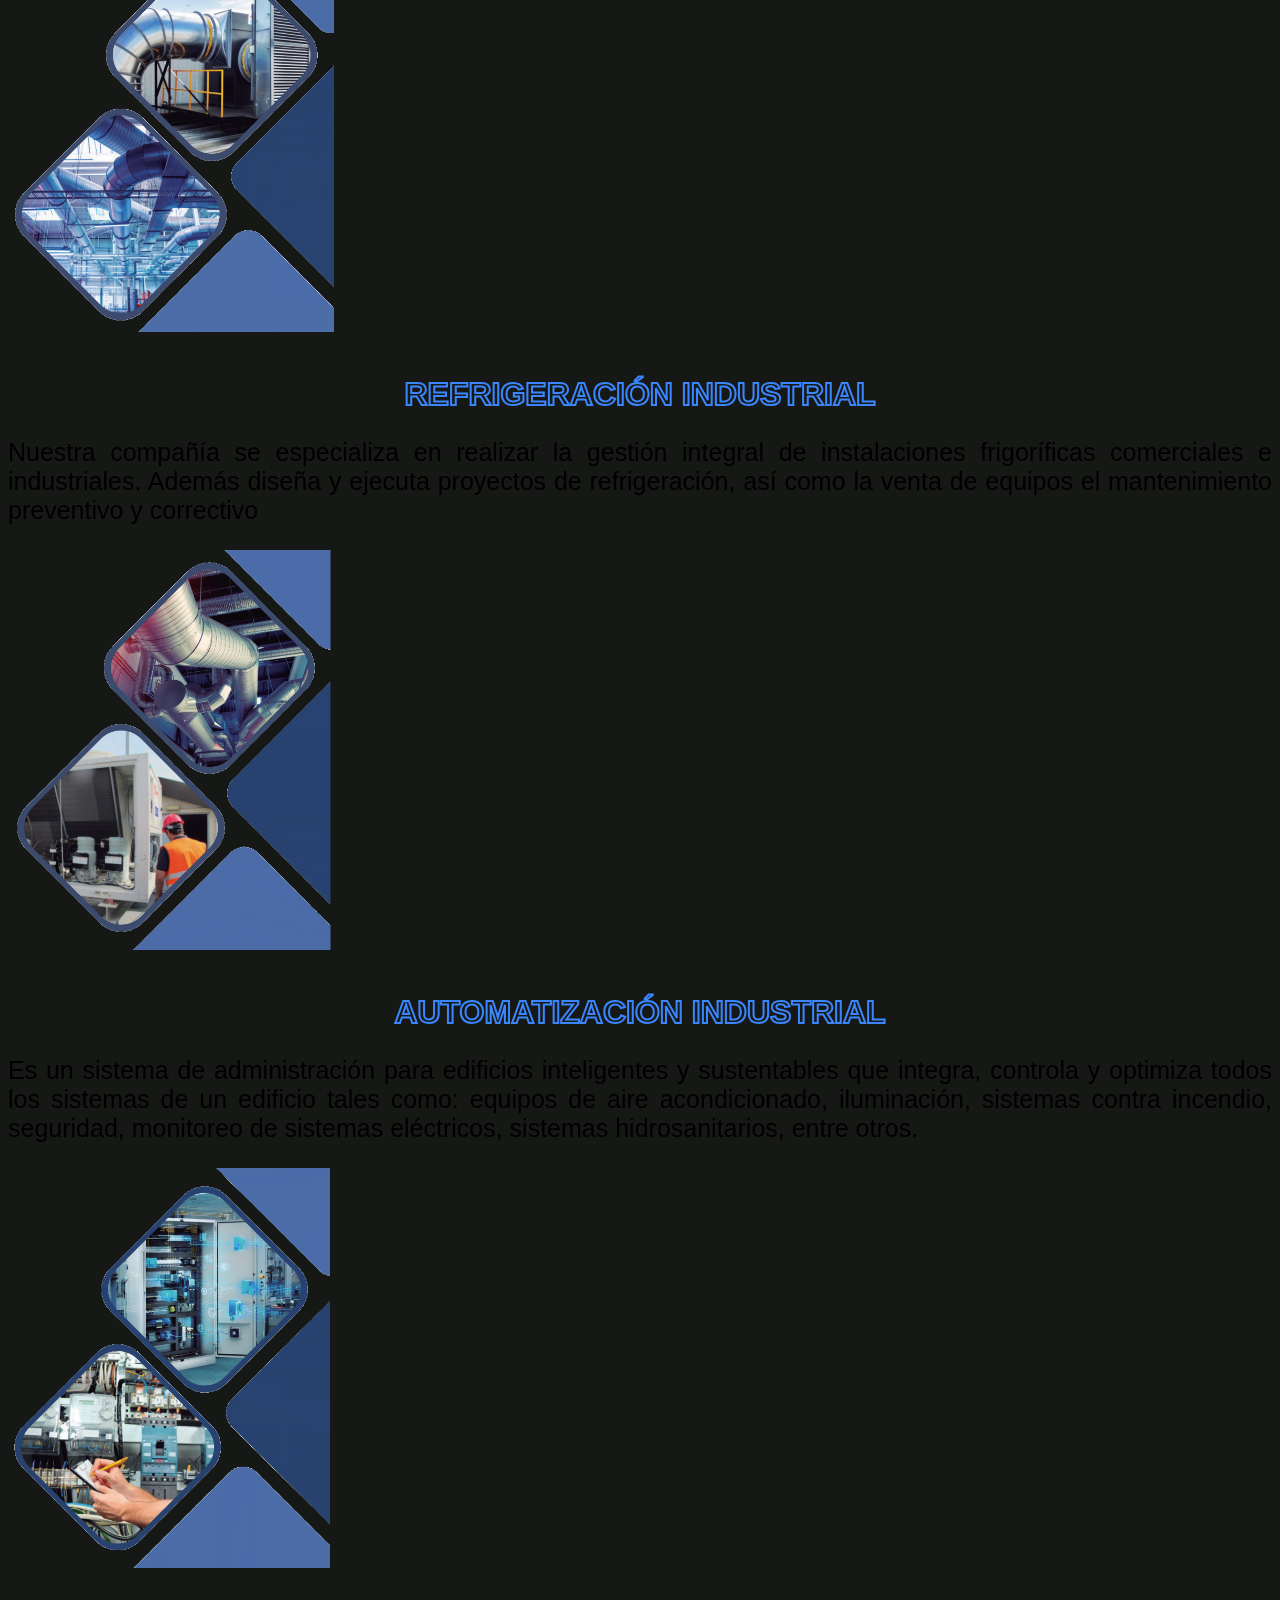
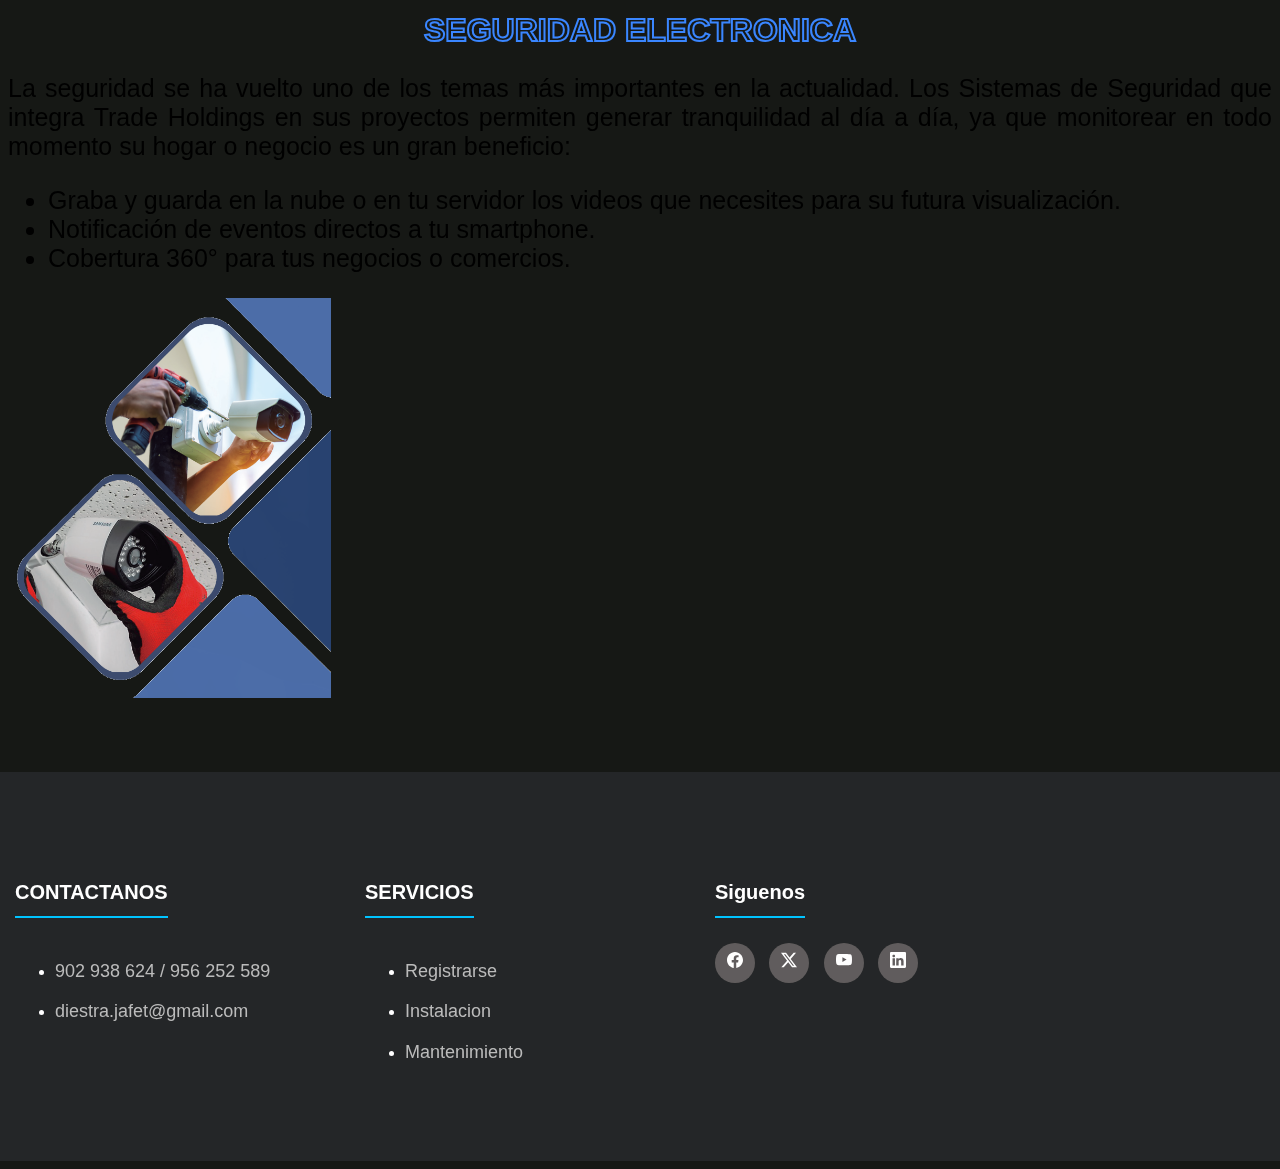
==== commit 581480b4: "Update Index.html" ====
--- a/Index.html
+++ b/Index.html
@@ -197,7 +197,7 @@
                                 El registro en nuestra página no solo es una forma de simplificar 
                                 tu experiencia de compra, sino también de ofrecerte un servicio más 
                                 adaptado a tus necesidades y gustos únicos. ¡Únete a nuestra comunidad 
-                                y experimenta una compra personalizada!a
+                                y experimenta una compra personalizada!
                             </p>
                             <button class="btn bg-primary text-white">Mas informacion</button>
                         </div>
